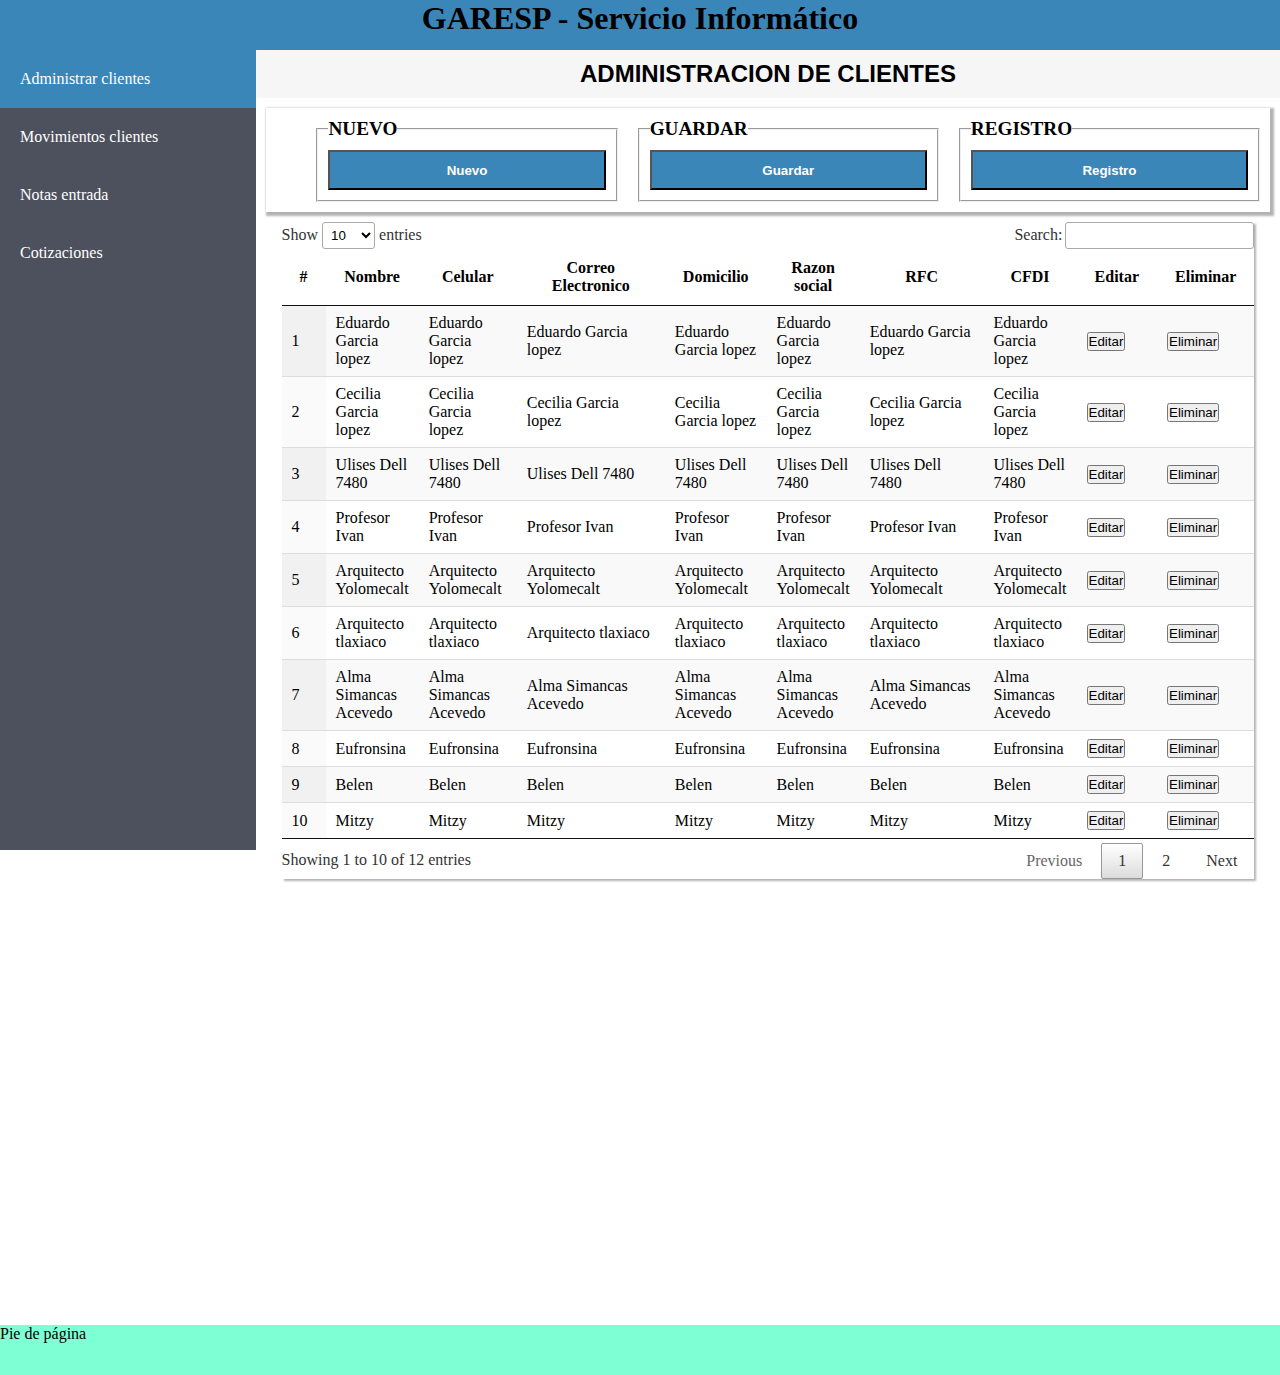
==== adminClientes.html @ cb5e11ea "Diseño estandar del software, con plugins esenciales" ====
<!DOCTYPE html>
<html lang="es">
<head>
    <meta charset="UTF-8">
    <meta http-equiv="X-UA-Compatible" content="IE=edge">
    <meta name="viewport" content="width=device-width, initial-scale=1.0">
    <title>garesp soft</title>
    <link rel="stylesheet" href="css/style.css">
    <link rel="stylesheet" href="css/datatables.min.css">
</head>
<body>
    <header>
        <h1>GARESP - Servicio Informático</h1>
    </header>
    <section>
        <nav>
            <ul>
                <li>
                    <a href="adminClientes.html" class="active">Administrar clientes</a>
                </li>
                <li>
                    <a href="movClientes.html">Movimientos clientes</a>
                </li>
                <li><a href="notas.html">Notas entrada</a></li>
                <li><a href="cotizacion.html">Cotizaciones</a></li>
            </ul>
        </nav>
    </section>
    <section id="contenido">
        <h2>Administracion de clientes</h2>
        <div id="adminButtons">
            <fieldset>
                <legend>Nuevo</legend>
                <button id="btnNuevoCliente">Nuevo</button>
            </fieldset>
            <fieldset>
                <legend>Guardar</legend>
                <button>Guardar</button>
            </fieldset>
            <fieldset>
                <legend>Registro</legend>
                <button>Registro</button>
            </fieldset>
        </div>
        <form action="" id="formCliente">
            <fieldset>
                <legend>Datos generales</legend>
                <label for="">Nombre del cliente:</label>
                <input type="text">
                <label for="">Telefono:</label>
                <input type="text">
                <label for="">Correo Electronico:</label>
                <input type="email">
                <label for="">Dirección:</label>
                <input type="text">
            </fieldset>
            <fieldset>
                <legend>Datos de facturacion</legend>
                <label for="">Razon social:</label>
                <input type="text">
                <label for="">RFC:</label>
                <input type="text">
                <label for="">Uso de cfdi:</label>
                <input type="text">
            </fieldset>
            <button type="submit" id="saveClient">Guardar cliente</button>
        </form>
        <table id="table_id" class="display">
            <thead>
                <tr>
                    <th>#</th>
                    <th>Nombre</th>
                    <th>Celular</th>
                    <th>Correo Electronico</th>
                    <th>Domicilio</th>
                    <th>Razon social</th>
                    <th>RFC</th>
                    <th>CFDI</th>
                    <th>Editar</th>
                    <th>Eliminar</th>
                </tr>
            </thead>
            <tbody>
                <tr>
                    <td>1</td>
                    <td>Eduardo Garcia lopez</td>
                    <td>Eduardo Garcia lopez</td>
                    <td>Eduardo Garcia lopez</td>
                    <td>Eduardo Garcia lopez</td>
                    <td>Eduardo Garcia lopez</td>
                    <td>Eduardo Garcia lopez</td>
                    <td>Eduardo Garcia lopez</td>
                    <td><button>Editar</button></td>
                    <td><button>Eliminar</button></td>
                </tr>
                <tr>
                    <td>2</td>
                    <td>Cecilia Garcia lopez</td>
                    <td>Cecilia Garcia lopez</td>
                    <td>Cecilia Garcia lopez</td>
                    <td>Cecilia Garcia lopez</td>
                    <td>Cecilia Garcia lopez</td>
                    <td>Cecilia Garcia lopez</td>
                    <td>Cecilia Garcia lopez</td>
                    <td><button>Editar</button></td>
                    <td><button>Eliminar</button></td>
                </tr>
                <tr>
                    <td>3</td>
                    <td>Ulises Dell 7480</td>
                    <td>Ulises Dell 7480</td>
                    <td>Ulises Dell 7480</td>
                    <td>Ulises Dell 7480</td>
                    <td>Ulises Dell 7480</td>
                    <td>Ulises Dell 7480</td>
                    <td>Ulises Dell 7480</td>
                    <td><button>Editar</button></td>
                    <td><button>Eliminar</button></td>
                </tr>
                <tr>
                    <td>4</td>
                    <td>Profesor Ivan</td>
                    <td>Profesor Ivan</td>
                    <td>Profesor Ivan</td>
                    <td>Profesor Ivan</td>
                    <td>Profesor Ivan</td>
                    <td>Profesor Ivan</td>
                    <td>Profesor Ivan</td>
                    <td><button>Editar</button></td>
                    <td><button>Eliminar</button></td>
                </tr>
                <tr>
                    <td>5</td>
                    <td>Arquitecto Yolomecalt</td>
                    <td>Arquitecto Yolomecalt</td>
                    <td>Arquitecto Yolomecalt</td>
                    <td>Arquitecto Yolomecalt</td>
                    <td>Arquitecto Yolomecalt</td>
                    <td>Arquitecto Yolomecalt</td>
                    <td>Arquitecto Yolomecalt</td>
                    <td><button>Editar</button></td>
                    <td><button>Eliminar</button></td>
                </tr>
                <tr>
                    <td>6</td>
                    <td>Arquitecto tlaxiaco</td>
                    <td>Arquitecto tlaxiaco</td>
                    <td>Arquitecto tlaxiaco</td>
                    <td>Arquitecto tlaxiaco</td>
                    <td>Arquitecto tlaxiaco</td>
                    <td>Arquitecto tlaxiaco</td>
                    <td>Arquitecto tlaxiaco</td>
                    <td><button>Editar</button></td>
                    <td><button>Eliminar</button></td>
                </tr>
                <tr>
                    <td>7</td>
                    <td>Alma Simancas Acevedo</td>
                    <td>Alma Simancas Acevedo</td>
                    <td>Alma Simancas Acevedo</td>
                    <td>Alma Simancas Acevedo</td>
                    <td>Alma Simancas Acevedo</td>
                    <td>Alma Simancas Acevedo</td>
                    <td>Alma Simancas Acevedo</td>
                    <td><button>Editar</button></td>
                    <td><button>Eliminar</button></td>
                </tr>
                <tr>
                    <td>8</td>
                    <td>Eufronsina</td>
                    <td>Eufronsina</td>
                    <td>Eufronsina</td>
                    <td>Eufronsina</td>
                    <td>Eufronsina</td>
                    <td>Eufronsina</td>
                    <td>Eufronsina</td>
                    <td><button>Editar</button></td>
                    <td><button>Eliminar</button></td>
                </tr>
                <tr>
                    <td>9</td>
                    <td>Belen</td>
                    <td>Belen</td>
                    <td>Belen</td>
                    <td>Belen</td>
                    <td>Belen</td>
                    <td>Belen</td>
                    <td>Belen</td>
                    <td><button>Editar</button></td>
                    <td><button>Eliminar</button></td>
                </tr>
                <tr>
                    <td>10</td>
                    <td>Mitzy</td>
                    <td>Mitzy</td>
                    <td>Mitzy</td>
                    <td>Mitzy</td>
                    <td>Mitzy</td>
                    <td>Mitzy</td>
                    <td>Mitzy</td>
                    <td><button>Editar</button></td>
                    <td><button>Eliminar</button></td>
                </tr>
                <tr>
                    <td>11</td>
                    <td>Elisa</td>
                    <td>Elisa</td>
                    <td>Elisa</td>
                    <td>Elisa</td>
                    <td>Elisa</td>
                    <td>Elisa</td>
                    <td>Elisa</td>
                    <td><button>Editar</button></td>
                    <td><button>Eliminar</button></td>
                </tr>
                <tr>
                    <td>12</td>
                    <td>Andres García España</td>
                    <td>9531272241</td>
                    <td>a.ge9411@gmail.com</td>
                    <td>Colonia Linda Vista</td>
                    <td>Andres García España</td>
                    <td>GAEA941128IT5</td>
                    <td>Gastos en general</td>
                    <td><button>Editar</button></td>
                    <td><button>Eliminar</button></td>
            </tr>
            </tbody>
        </table>
    </section>
    <footer>Pie de página</footer>
    <!-- ----------------------------------------------------------------------- -->
    <!--                                LIBRERIAS                                -->
    <!-- ----------------------------------------------------------------------- -->
    <script src="js/jquery-3.6.0.min.js"></script>
    <script src="js/datatables.min.js"></script>
    <script src="js/index.js"></script>
</body>
</html>
---- css/style.css ----
*,
html {
    box-sizing: border-box;
    padding: 0;
    margin: 0;
}

header {
    background-color: #3B86B8;
    height: 50px;
    width: 100%;
    text-align: center;
}

/* -------------------------------------------------------------------------- */
/*                             SECCION NAVEGACION                             */
/* -------------------------------------------------------------------------- */

section {
    background-color: #4D515D;
    min-height: 800px;
    max-height: auto;
    width: 20%;
    display: inline-block;
}

section li {
    display: block;
    list-style: none;
}

section a {
    text-decoration: none;
    color: white;
    padding: 20px;
    display: block;
}

section a:hover {
    background-color: #3B86B8
}

.active {
    background-color: #3B86B8;
}

/* -------------------------------------------------------------------------- */
/*                           SECCCION DEL CONTENIDO                           */
/* -------------------------------------------------------------------------- */

#contenido {
    position: absolute;
    display: inline-block;
    width: 80%;
    background-color: white;
    padding-bottom: 3px;
}

#contenido h2 {
    padding: 10px;
    text-align: center;
    font-size: 1.5em;
    background-color: #F6F6F6;
    text-transform: uppercase;
    font-family: 'Gill Sans', 'Gill Sans MT', Calibri, 'Trebuchet MS', sans-serif;
}

/* ------------------ FORMULARIO ADMINISTRACION DE CLIENTES ----------------- */
#formCliente {
    width: 50%;
    font-family: 'Gill Sans', 'Gill Sans MT', Calibri, 'Trebuchet MS', sans-serif;
    /*     background-color: #94C454; */
    margin: 0 auto;
    box-shadow: 2px 2px 2px 1px rgba(0, 0, 0, 0.2);
    display: none;
}

fieldset {

    padding: 10px;
    margin: 10px;
}

legend {
    font-size: 1.2em;
    font-weight: bold;
    text-transform: uppercase;

}

#formCliente label {
    width: 25%;
    height: 30px;
    padding: 5px;
    display: inline-block;
}

#formCliente input {
    width: 70%;
    height: 30px;
    padding: 5px;
    margin: 5px;
    text-transform: uppercase;
    display: inline-block;
}

#formCliente button {
    width: 100%;
    height: 3em;
    margin-top: 5px;
    background-color: #3B86B8;
    font-weight: bold;
}

/* --------------------- TABLA CON REGISTRO DE USUARIOS --------------------- */

#table_id_wrapper{
    width: 95%;
    margin: 0 auto;
    box-shadow: 2px 2px 2px rgba(0, 0, 0, 0.3);
}

/* ------------------- BOTONES ADMINISTRACION DE CLIENTES ------------------- */
#adminButtons{
    display: flex;
    justify-content: flex-end;
    box-shadow: 2px 2px 2px 2px rgba(0,0,0,0.3);
    margin: 10px;
}

#adminButtons fieldset{
    width: 30%;
}

#adminButtons button{
    width: 100%;
    height: 40px;
    background-color: #3B86B8;
    color: #FFF;
    font-weight: bold;
}

/* ----------------------- FORMULARIO NOTAS DE ENTRADA ---------------------- */

#folio {
    width: 30%;
    font-size: 1em;
    font-weight: bold;
    display: inline-block;
    background-color: #000;
    color: #FFF;
}

#folio span {
    font-size: 4.4em;
    color: #FFF;
}

#fechas {
    width: 69%;
    display: inline-block;
}

#cliente {
    width: 63%;
    display: inline-block;
}

#facturacion {
    width: 36%;
    display: inline-block;
}

#dispositivo {}

#formNotas #dispositivo label {
    width: 15%;
    display: inline-block;
}

#formNotas #dispositivo input {
    width: 31%;
    display: inline-block;
}

#formNotas #dispositivo select {
    width: 31%;
    display: inline-block;
}

#problema {
    width: 50%;
    display: inline-block;
}

#problema textarea {
    width: 100%;
    padding: 10px;
    text-transform: uppercase;
}

#observacion {
    width: 49%;
    display: inline-block;
}

#observacion textarea {
    width: 100%;
    padding: 10px;
}

#servicio {
    width: 85%;
    display: inline-block;
}

#plusServicio {
    width: 14%;
    display: inline-block;
}

#formNotas #servicio label {
    width: 10%;
    display: inline-block;
}

#formNotas #servicio input {
    width: 36%;
    display: inline-block;
}

#lista {
    width: 85%;
    display: inline-block;
}

#newServicio{
    width: 14%;
    display: inline-block;
    position: absolute;
}

#formNotas {
    width: 90%;
    font-family: 'Gill Sans', 'Gill Sans MT', Calibri, 'Trebuchet MS', sans-serif;
    /*     background-color: #94C454; */
    margin: 0 auto;
    box-shadow: 2px 2px 2px 1px rgba(0, 0, 0, 0.2);
}

fieldset {
    padding: 10px;
    margin: 10px;
}

legend {
    font-size: 1.2em;
    font-weight: bold;
    text-transform: uppercase;
}

#formNotas label {
    width: 25%;
    height: 30px;
    padding: 5px;
    display: inline-block;
}

#formNotas input {
    width: 70%;
    height: 30px;
    padding: 5px;
    margin: 5px;
    text-transform: uppercase;
    display: inline-block;
}

#formNotas select {
    width: 70%;
    height: 30px;
    padding: 5px;
    margin: 5px;
    text-transform: uppercase;
    display: inline-block;
}

#formNotas button {
    width: 100%;
    height: 3em;
    margin-top: 5px;
    background-color: #3B86B8;
    font-weight: bold;
}

#servicioEquipo{
    display: ;
}

/* -------------------------------------------------------------------------- */
/*                            SECCION PIE DE PAGINA                           */
/* -------------------------------------------------------------------------- */

footer {
    position: relative;
    top: 450px;
    background-color: aquamarine;
    height: 50px;
    width: 100%;
    margin-top: 25px;
}
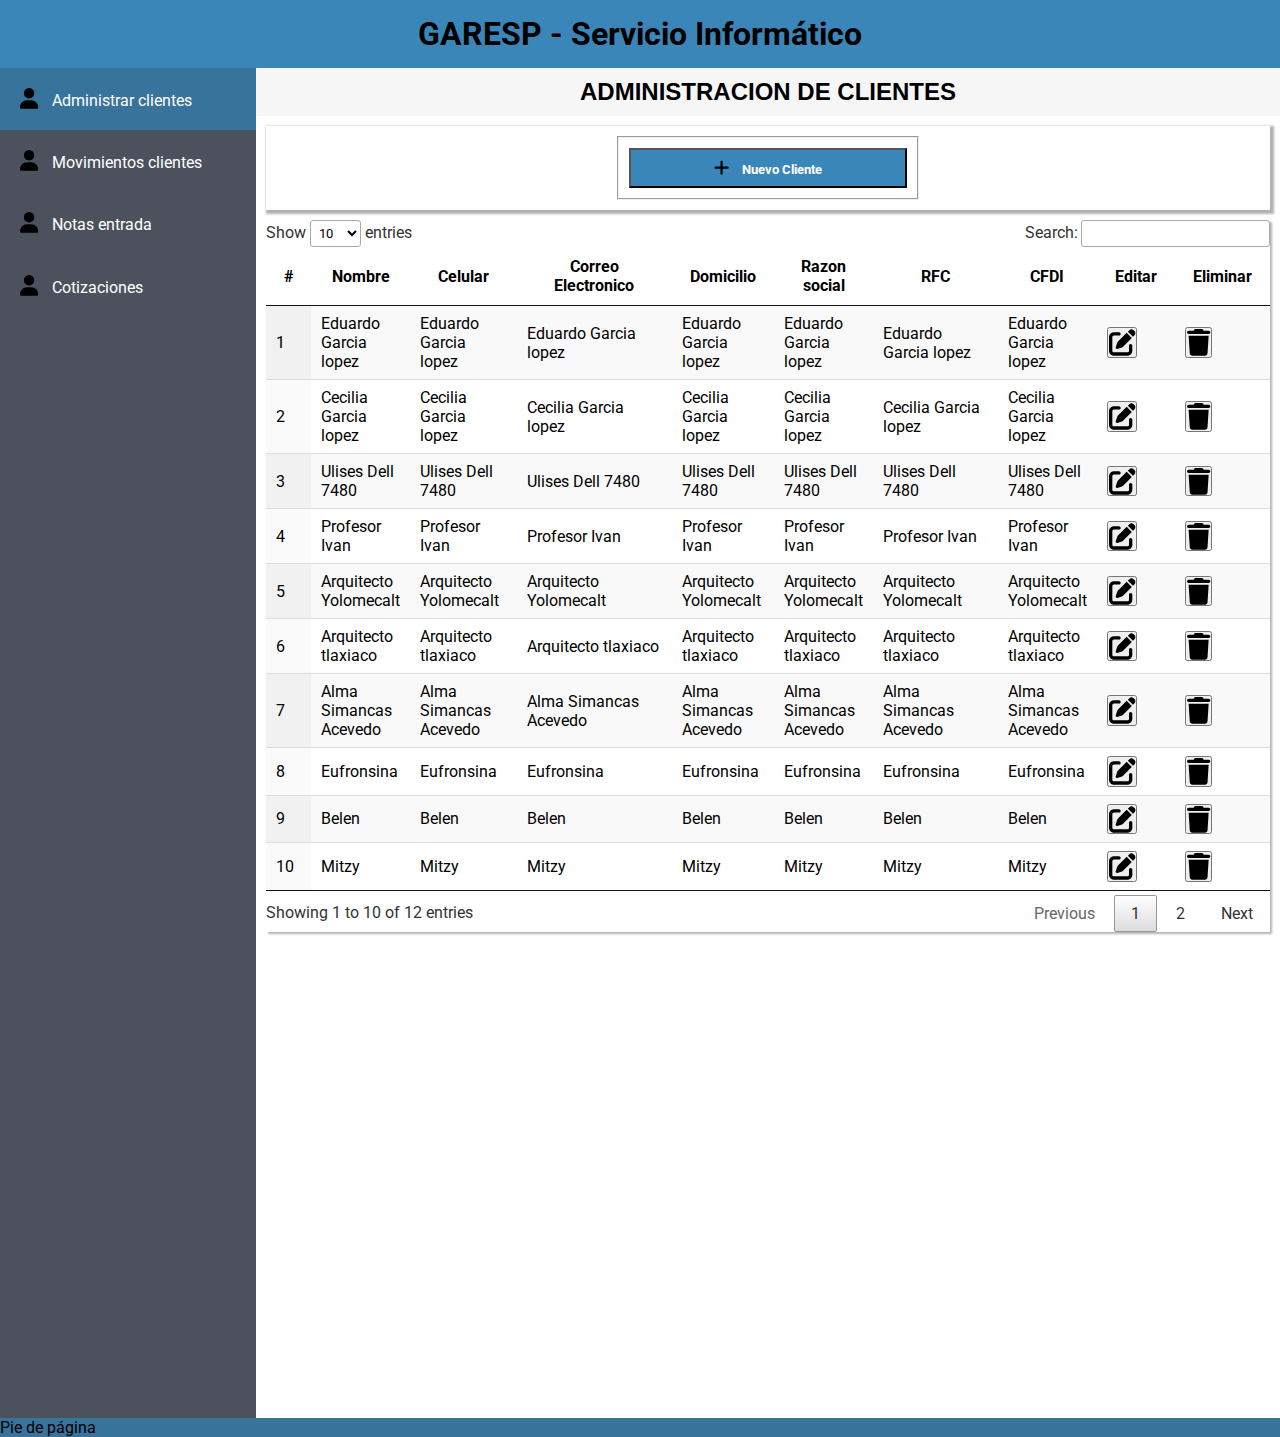
==== commit ba5b2313: "Maquetado administracion de clientes completo" ====
--- a/adminClientes.html
+++ b/adminClientes.html
@@ -1,5 +1,6 @@
 <!DOCTYPE html>
 <html lang="es">
+
 <head>
     <meta charset="UTF-8">
     <meta http-equiv="X-UA-Compatible" content="IE=edge">
@@ -7,64 +8,73 @@
     <title>garesp soft</title>
     <link rel="stylesheet" href="css/style.css">
     <link rel="stylesheet" href="css/datatables.min.css">
+    <link rel="stylesheet" href="css/all.min.css">
+
+    <link rel="preconnect" href="https://fonts.googleapis.com">
+    <link rel="preconnect" href="https://fonts.gstatic.com" crossorigin>
+    <link
+        href="https://fonts.googleapis.com/css2?family=Roboto:ital,wght@0,100;0,300;0,500;0,900;1,500;1,900&display=swap"
+        rel="stylesheet">
 </head>
+
 <body>
     <header>
         <h1>GARESP - Servicio Informático</h1>
     </header>
-    <section>
-        <nav>
-            <ul>
-                <li>
-                    <a href="adminClientes.html" class="active">Administrar clientes</a>
-                </li>
-                <li>
-                    <a href="movClientes.html">Movimientos clientes</a>
-                </li>
-                <li><a href="notas.html">Notas entrada</a></li>
-                <li><a href="cotizacion.html">Cotizaciones</a></li>
-            </ul>
-        </nav>
-    </section>
+
+    <nav>
+        <ul>
+            <li>
+                <a href="adminClientes.html" class="active"><i class="fa-solid fa-user icono"></i> Administrar clientes</a>
+            </li>
+            <li>
+                <a href="movClientes.html"><i class="fa-solid fa-user icono"></i> Movimientos clientes</a>
+            </li>
+            <li><a href="notas.html"><i class="fa-solid fa-user icono"></i> Notas entrada</a></li>
+            <li><a href="cotizacion.html"><i class="fa-solid fa-user icono"></i> Cotizaciones</a></li>
+        </ul>
+    </nav>
+
     <section id="contenido">
         <h2>Administracion de clientes</h2>
         <div id="adminButtons">
             <fieldset>
-                <legend>Nuevo</legend>
-                <button id="btnNuevoCliente">Nuevo</button>
-            </fieldset>
-            <fieldset>
-                <legend>Guardar</legend>
-                <button>Guardar</button>
-            </fieldset>
-            <fieldset>
-                <legend>Registro</legend>
-                <button>Registro</button>
+                <button id="btnNuevoCliente"><i class="fa-solid fa-plus icono"></i> Nuevo Cliente</button>
             </fieldset>
         </div>
-        <form action="" id="formCliente">
-            <fieldset>
-                <legend>Datos generales</legend>
-                <label for="">Nombre del cliente:</label>
-                <input type="text">
-                <label for="">Telefono:</label>
-                <input type="text">
-                <label for="">Correo Electronico:</label>
-                <input type="email">
-                <label for="">Dirección:</label>
-                <input type="text">
-            </fieldset>
-            <fieldset>
-                <legend>Datos de facturacion</legend>
-                <label for="">Razon social:</label>
-                <input type="text">
-                <label for="">RFC:</label>
-                <input type="text">
-                <label for="">Uso de cfdi:</label>
-                <input type="text">
-            </fieldset>
-            <button type="submit" id="saveClient">Guardar cliente</button>
-        </form>
+
+        <div class="modal-container">
+            <div class="modal modal-close">
+                <p class="close">X</p>
+                <form action="" id="formCliente">
+                    <h2 id="tituloFormulario">Alta de cliente</h2>
+                    <fieldset>
+                        <legend>Datos generales</legend>
+                        <label for="">Nombre del cliente:</label>
+                        <input type="text">
+                        <label for="">Telefono:</label>
+                        <input type="text">
+                        <label for="">Correo Electronico:</label>
+                        <input type="email">
+                        <label for="">Dirección:</label>
+                        <input type="text">
+                    </fieldset>
+                    <fieldset>
+                        <legend>Datos de facturacion</legend>
+                        <label for="">Razon social:</label>
+                        <input type="text">
+                        <label for="">RFC:</label>
+                        <input type="text">
+                        <label for="">Uso de cfdi:</label>
+                        <input type="text">
+                        <label for="">Constancia SAT:</label>
+                        <input type="file">
+                    </fieldset>
+                    <button type="submit" id="saveClient"><i class="fa-solid fa-floppy-disk icono"></i>Guardar cliente</button>
+                </form>
+            </div>
+        </div>
+
         <table id="table_id" class="display">
             <thead>
                 <tr>
@@ -90,8 +100,8 @@
                     <td>Eduardo Garcia lopez</td>
                     <td>Eduardo Garcia lopez</td>
                     <td>Eduardo Garcia lopez</td>
-                    <td><button>Editar</button></td>
-                    <td><button>Eliminar</button></td>
+                    <td><button id="editarCliente"><i class="fa-solid fa-pen-to-square fa-2x"></i></button></td>
+                    <td><button id="eliminarCliente"><i class="fa-solid fa-trash fa-2x"></i></button></td>
                 </tr>
                 <tr>
                     <td>2</td>
@@ -102,8 +112,8 @@
                     <td>Cecilia Garcia lopez</td>
                     <td>Cecilia Garcia lopez</td>
                     <td>Cecilia Garcia lopez</td>
-                    <td><button>Editar</button></td>
-                    <td><button>Eliminar</button></td>
+                    <td><button id="editarCliente"><i class="fa-solid fa-pen-to-square fa-2x"></i></button></td>
+                    <td><button id="eliminarCliente"><i class="fa-solid fa-trash fa-2x"></i></button></td>
                 </tr>
                 <tr>
                     <td>3</td>
@@ -114,8 +124,8 @@
                     <td>Ulises Dell 7480</td>
                     <td>Ulises Dell 7480</td>
                     <td>Ulises Dell 7480</td>
-                    <td><button>Editar</button></td>
-                    <td><button>Eliminar</button></td>
+                    <td><button id="editarCliente"><i class="fa-solid fa-pen-to-square fa-2x"></i></button></td>
+                    <td><button id="eliminarCliente"><i class="fa-solid fa-trash fa-2x"></i></button></td>
                 </tr>
                 <tr>
                     <td>4</td>
@@ -126,8 +136,8 @@
                     <td>Profesor Ivan</td>
                     <td>Profesor Ivan</td>
                     <td>Profesor Ivan</td>
-                    <td><button>Editar</button></td>
-                    <td><button>Eliminar</button></td>
+                    <td><button id="editarCliente"><i class="fa-solid fa-pen-to-square fa-2x"></i></button></td>
+                    <td><button id="eliminarCliente"><i class="fa-solid fa-trash fa-2x"></i></button></td>
                 </tr>
                 <tr>
                     <td>5</td>
@@ -138,8 +148,8 @@
                     <td>Arquitecto Yolomecalt</td>
                     <td>Arquitecto Yolomecalt</td>
                     <td>Arquitecto Yolomecalt</td>
-                    <td><button>Editar</button></td>
-                    <td><button>Eliminar</button></td>
+                    <td><button id="editarCliente"><i class="fa-solid fa-pen-to-square fa-2x"></i></button></td>
+                    <td><button id="eliminarCliente"><i class="fa-solid fa-trash fa-2x"></i></button></td>
                 </tr>
                 <tr>
                     <td>6</td>
@@ -150,8 +160,8 @@
                     <td>Arquitecto tlaxiaco</td>
                     <td>Arquitecto tlaxiaco</td>
                     <td>Arquitecto tlaxiaco</td>
-                    <td><button>Editar</button></td>
-                    <td><button>Eliminar</button></td>
+                    <td><button id="editarCliente"><i class="fa-solid fa-pen-to-square fa-2x"></i></button></td>
+                    <td><button id="eliminarCliente"><i class="fa-solid fa-trash fa-2x"></i></button></td>
                 </tr>
                 <tr>
                     <td>7</td>
@@ -162,8 +172,8 @@
                     <td>Alma Simancas Acevedo</td>
                     <td>Alma Simancas Acevedo</td>
                     <td>Alma Simancas Acevedo</td>
-                    <td><button>Editar</button></td>
-                    <td><button>Eliminar</button></td>
+                    <td><button id="editarCliente"><i class="fa-solid fa-pen-to-square fa-2x"></i></button></td>
+                    <td><button id="eliminarCliente"><i class="fa-solid fa-trash fa-2x"></i></button></td>
                 </tr>
                 <tr>
                     <td>8</td>
@@ -174,8 +184,8 @@
                     <td>Eufronsina</td>
                     <td>Eufronsina</td>
                     <td>Eufronsina</td>
-                    <td><button>Editar</button></td>
-                    <td><button>Eliminar</button></td>
+                    <td><button id="editarCliente"><i class="fa-solid fa-pen-to-square fa-2x"></i></button></td>
+                    <td><button id="eliminarCliente"><i class="fa-solid fa-trash fa-2x"></i></button></td>
                 </tr>
                 <tr>
                     <td>9</td>
@@ -186,8 +196,8 @@
                     <td>Belen</td>
                     <td>Belen</td>
                     <td>Belen</td>
-                    <td><button>Editar</button></td>
-                    <td><button>Eliminar</button></td>
+                    <td><button id="editarCliente"><i class="fa-solid fa-pen-to-square fa-2x"></i></button></td>
+                    <td><button id="eliminarCliente"><i class="fa-solid fa-trash fa-2x"></i></button></td>
                 </tr>
                 <tr>
                     <td>10</td>
@@ -198,8 +208,8 @@
                     <td>Mitzy</td>
                     <td>Mitzy</td>
                     <td>Mitzy</td>
-                    <td><button>Editar</button></td>
-                    <td><button>Eliminar</button></td>
+                    <td><button id="editarCliente"><i class="fa-solid fa-pen-to-square fa-2x"></i></button></td>
+                    <td><button id="eliminarCliente"><i class="fa-solid fa-trash fa-2x"></i></button></td>
                 </tr>
                 <tr>
                     <td>11</td>
@@ -210,8 +220,8 @@
                     <td>Elisa</td>
                     <td>Elisa</td>
                     <td>Elisa</td>
-                    <td><button>Editar</button></td>
-                    <td><button>Eliminar</button></td>
+                    <td><button id="editarCliente"><i class="fa-solid fa-pen-to-square fa-2x"></i></button></td>
+                    <td><button id="eliminarCliente"><i class="fa-solid fa-trash fa-2x"></i></button></td>
                 </tr>
                 <tr>
                     <td>12</td>
@@ -222,9 +232,9 @@
                     <td>Andres García España</td>
                     <td>GAEA941128IT5</td>
                     <td>Gastos en general</td>
-                    <td><button>Editar</button></td>
-                    <td><button>Eliminar</button></td>
-            </tr>
+                    <td><button id="editarCliente"><i class="fa-solid fa-pen-to-square fa-2x"></i></button></td>
+                    <td><button id="eliminarCliente"><i class="fa-solid fa-trash fa-2x"></i></button></td>
+                </tr>
             </tbody>
         </table>
     </section>
@@ -234,6 +244,9 @@
     <!-- ----------------------------------------------------------------------- -->
     <script src="js/jquery-3.6.0.min.js"></script>
     <script src="js/datatables.min.js"></script>
+    <script src="js/all.min.js"></script>
+    <script src="js/sweetalert2.all.min.js"></script>
     <script src="js/index.js"></script>
 </body>
+
 </html>--- a/css/style.css
+++ b/css/style.css
@@ -3,55 +3,64 @@
     box-sizing: border-box;
     padding: 0;
     margin: 0;
+    font-family: 'Roboto', sans-serif;
 }
 
 header {
     background-color: #3B86B8;
-    height: 50px;
     width: 100%;
     text-align: center;
-}
+    padding: 15px;
+}
+
+
 
 /* -------------------------------------------------------------------------- */
 /*                             SECCION NAVEGACION                             */
 /* -------------------------------------------------------------------------- */
-
-section {
+nav {
     background-color: #4D515D;
-    min-height: 800px;
-    max-height: auto;
+    /* min-height: 1000px; */
+    min-height: 150vh;
     width: 20%;
     display: inline-block;
 }
 
-section li {
+nav li {
     display: block;
     list-style: none;
 }
 
-section a {
+nav a {
     text-decoration: none;
     color: white;
     padding: 20px;
     display: block;
 }
 
-section a:hover {
+nav a:hover {
     background-color: #3B86B8
 }
 
-.active {
-    background-color: #3B86B8;
-}
+nav .active {
+    background-color: #37739b;
+}
+
+.icono {
+    color: #000;
+    margin-right: 10px;
+    font-size: 1.3em;
+}
+
 
 /* -------------------------------------------------------------------------- */
 /*                           SECCCION DEL CONTENIDO                           */
 /* -------------------------------------------------------------------------- */
-
 #contenido {
     position: absolute;
     display: inline-block;
     width: 80%;
+    height: 100vh;
     background-color: white;
     padding-bottom: 3px;
 }
@@ -65,27 +74,67 @@
     font-family: 'Gill Sans', 'Gill Sans MT', Calibri, 'Trebuchet MS', sans-serif;
 }
 
+/* -------------------------------------------------------------------------- */
+/*                          VENTANA MODAL FORMULARIO                          */
+/* -------------------------------------------------------------------------- */
+.modal-container {
+    opacity: 0;
+    visibility: hidden;
+    position: fixed;
+    z-index: 100;
+    width: 100%;
+    height: 100vh;
+    top: 0;
+    left: 0;
+    background-color: rgba(0, 0, 0, 0.5);
+    display: flex;
+    justify-content: center;
+    align-items: center;
+}
+
+.modal {
+    background-color: #FFF;
+    position: relative;
+    transition: transform 1s;
+    transform: translateY(0%);
+    width: 50%;
+}
+
+.close {
+    position: absolute;
+    top: 5px;
+    right: 5px;
+    display: inline-block;
+    width: 25px;
+    height: 25px;
+    background: #c44a4a;
+    color: #FFF;
+    line-height: 25px;
+    cursor: pointer;
+    border-radius: 50%;
+}
+
+.modal-close {
+    transform: translateY(0%);
+}
+
 /* ------------------ FORMULARIO ADMINISTRACION DE CLIENTES ----------------- */
+fieldset {
+    padding: 10px;
+    margin: 10px;
+}
+
+legend {
+    font-size: 1.2em;
+    font-weight: bold;
+    text-transform: uppercase;
+}
+
 #formCliente {
-    width: 50%;
-    font-family: 'Gill Sans', 'Gill Sans MT', Calibri, 'Trebuchet MS', sans-serif;
-    /*     background-color: #94C454; */
     margin: 0 auto;
     box-shadow: 2px 2px 2px 1px rgba(0, 0, 0, 0.2);
     display: none;
-}
-
-fieldset {
-
-    padding: 10px;
-    margin: 10px;
-}
-
-legend {
-    font-size: 1.2em;
-    font-weight: bold;
-    text-transform: uppercase;
-
+    padding: 25px;
 }
 
 #formCliente label {
@@ -93,6 +142,7 @@
     height: 30px;
     padding: 5px;
     display: inline-block;
+    font-weight: 300;
 }
 
 #formCliente input {
@@ -113,26 +163,25 @@
 }
 
 /* --------------------- TABLA CON REGISTRO DE USUARIOS --------------------- */
-
-#table_id_wrapper{
-    width: 95%;
+#table_id_wrapper {
+    width: 98%;
     margin: 0 auto;
     box-shadow: 2px 2px 2px rgba(0, 0, 0, 0.3);
 }
 
 /* ------------------- BOTONES ADMINISTRACION DE CLIENTES ------------------- */
-#adminButtons{
+#adminButtons {
     display: flex;
-    justify-content: flex-end;
-    box-shadow: 2px 2px 2px 2px rgba(0,0,0,0.3);
+    justify-content: space-evenly;
+    box-shadow: 2px 2px 2px 2px rgba(0, 0, 0, 0.3);
     margin: 10px;
 }
 
-#adminButtons fieldset{
+#adminButtons fieldset {
     width: 30%;
 }
 
-#adminButtons button{
+#adminButtons button {
     width: 100%;
     height: 40px;
     background-color: #3B86B8;
@@ -140,8 +189,30 @@
     font-weight: bold;
 }
 
+
+
+
+
+
+
+
+
+
+
+
+
+
+
+
+
+
+
+
+
+
+
+
 /* ----------------------- FORMULARIO NOTAS DE ENTRADA ---------------------- */
-
 #folio {
     width: 30%;
     font-size: 1em;
@@ -171,8 +242,6 @@
     display: inline-block;
 }
 
-#dispositivo {}
-
 #formNotas #dispositivo label {
     width: 15%;
     display: inline-block;
@@ -234,7 +303,7 @@
     display: inline-block;
 }
 
-#newServicio{
+#newServicio {
     width: 14%;
     display: inline-block;
     position: absolute;
@@ -292,19 +361,23 @@
     font-weight: bold;
 }
 
-#servicioEquipo{
-    display: ;
+#servicioEquipo {
+    display: none;
 }
 
 /* -------------------------------------------------------------------------- */
 /*                            SECCION PIE DE PAGINA                           */
 /* -------------------------------------------------------------------------- */
-
-footer {
+/* footer {
     position: relative;
     top: 450px;
     background-color: aquamarine;
     height: 50px;
     width: 100%;
     margin-top: 25px;
+} */
+
+footer {
+    clear: both;
+    background-color: #37739b;
 }--- a/css/all.min.css
+++ b/css/all.min.css
@@ -0,0 +1,6 @@
+/*!
+ * Font Awesome Free 6.1.1 by @fontawesome - https://fontawesome.com
+ * License - https://fontawesome.com/license/free (Icons: CC BY 4.0, Fonts: SIL OFL 1.1, Code: MIT License)
+ * Copyright 2022 Fonticons, Inc.
+ */
+.fa{font-family:var(--fa-style-family,"Font Awesome 6 Free");font-weight:var(--fa-style,900)}.fa,.fa-brands,.fa-duotone,.fa-light,.fa-regular,.fa-solid,.fa-thin,.fab,.fad,.fal,.far,.fas,.fat{-moz-osx-font-smoothing:grayscale;-webkit-font-smoothing:antialiased;display:var(--fa-display,inline-block);font-style:normal;font-variant:normal;line-height:1;text-rendering:auto}.fa-1x{font-size:1em}.fa-2x{font-size:2em}.fa-3x{font-size:3em}.fa-4x{font-size:4em}.fa-5x{font-size:5em}.fa-6x{font-size:6em}.fa-7x{font-size:7em}.fa-8x{font-size:8em}.fa-9x{font-size:9em}.fa-10x{font-size:10em}.fa-2xs{font-size:.625em;line-height:.1em;vertical-align:.225em}.fa-xs{font-size:.75em;line-height:.08333em;vertical-align:.125em}.fa-sm{font-size:.875em;line-height:.07143em;vertical-align:.05357em}.fa-lg{font-size:1.25em;line-height:.05em;vertical-align:-.075em}.fa-xl{font-size:1.5em;line-height:.04167em;vertical-align:-.125em}.fa-2xl{font-size:2em;line-height:.03125em;vertical-align:-.1875em}.fa-fw{text-align:center;width:1.25em}.fa-ul{list-style-type:none;margin-left:var(--fa-li-margin,2.5em);padding-left:0}.fa-ul>li{position:relative}.fa-li{left:calc(var(--fa-li-width, 2em)*-1);position:absolute;text-align:center;width:var(--fa-li-width,2em);line-height:inherit}.fa-border{border-radius:var(--fa-border-radius,.1em);border:var(--fa-border-width,.08em) var(--fa-border-style,solid) var(--fa-border-color,#eee);padding:var(--fa-border-padding,.2em .25em .15em)}.fa-pull-left{float:left;margin-right:var(--fa-pull-margin,.3em)}.fa-pull-right{float:right;margin-left:var(--fa-pull-margin,.3em)}.fa-beat{-webkit-animation-name:fa-beat;animation-name:fa-beat;-webkit-animation-delay:var(--fa-animation-delay,0);animation-delay:var(--fa-animation-delay,0);-webkit-animation-direction:var(--fa-animation-direction,normal);animation-direction:var(--fa-animation-direction,normal);-webkit-animation-duration:var(--fa-animation-duration,1s);animation-duration:var(--fa-animation-duration,1s);-webkit-animation-iteration-count:var(--fa-animation-iteration-count,infinite);animation-iteration-count:var(--fa-animation-iteration-count,infinite);-webkit-animation-timing-function:var(--fa-animation-timing,ease-in-out);animation-timing-function:var(--fa-animation-timing,ease-in-out)}.fa-bounce{-webkit-animation-name:fa-bounce;animation-name:fa-bounce;-webkit-animation-delay:var(--fa-animation-delay,0);animation-delay:var(--fa-animation-delay,0);-webkit-animation-direction:var(--fa-animation-direction,normal);animation-direction:var(--fa-animation-direction,normal);-webkit-animation-duration:var(--fa-animation-duration,1s);animation-duration:var(--fa-animation-duration,1s);-webkit-animation-iteration-count:var(--fa-animation-iteration-count,infinite);animation-iteration-count:var(--fa-animation-iteration-count,infinite);-webkit-animation-timing-function:var(--fa-animation-timing,cubic-bezier(.28,.84,.42,1));animation-timing-function:var(--fa-animation-timing,cubic-bezier(.28,.84,.42,1))}.fa-fade{-webkit-animation-name:fa-fade;animation-name:fa-fade;-webkit-animation-iteration-count:var(--fa-animation-iteration-count,infinite);animation-iteration-count:var(--fa-animation-iteration-count,infinite);-webkit-animation-timing-function:var(--fa-animation-timing,cubic-bezier(.4,0,.6,1));animation-timing-function:var(--fa-animation-timing,cubic-bezier(.4,0,.6,1))}.fa-beat-fade,.fa-fade{-webkit-animation-delay:var(--fa-animation-delay,0);animation-delay:var(--fa-animation-delay,0);-webkit-animation-direction:var(--fa-animation-direction,normal);animation-direction:var(--fa-animation-direction,normal);-webkit-animation-duration:var(--fa-animation-duration,1s);animation-duration:var(--fa-animation-duration,1s)}.fa-beat-fade{-webkit-animation-name:fa-beat-fade;animation-name:fa-beat-fade;-webkit-animation-iteration-count:var(--fa-animation-iteration-count,infinite);animation-iteration-count:var(--fa-animation-iteration-count,infinite);-webkit-animation-timing-function:var(--fa-animation-timing,cubic-bezier(.4,0,.6,1));animation-timing-function:var(--fa-animation-timing,cubic-bezier(.4,0,.6,1))}.fa-flip{-webkit-animation-name:fa-flip;animation-name:fa-flip;-webkit-animation-delay:var(--fa-animation-delay,0);animation-delay:var(--fa-animation-delay,0);-webkit-animation-direction:var(--fa-animation-direction,normal);animation-direction:var(--fa-animation-direction,normal);-webkit-animation-duration:var(--fa-animation-duration,1s);animation-duration:var(--fa-animation-duration,1s);-webkit-animation-iteration-count:var(--fa-animation-iteration-count,infinite);animation-iteration-count:var(--fa-animation-iteration-count,infinite);-webkit-animation-timing-function:var(--fa-animation-timing,ease-in-out);animation-timing-function:var(--fa-animation-timing,ease-in-out)}.fa-shake{-webkit-animation-name:fa-shake;animation-name:fa-shake;-webkit-animation-duration:var(--fa-animation-duration,1s);animation-duration:var(--fa-animation-duration,1s);-webkit-animation-iteration-count:var(--fa-animation-iteration-count,infinite);animation-iteration-count:var(--fa-animation-iteration-count,infinite);-webkit-animation-timing-function:var(--fa-animation-timing,linear);animation-timing-function:var(--fa-animation-timing,linear)}.fa-shake,.fa-spin{-webkit-animation-delay:var(--fa-animation-delay,0);animation-delay:var(--fa-animation-delay,0);-webkit-animation-direction:var(--fa-animation-direction,normal);animation-direction:var(--fa-animation-direction,normal)}.fa-spin{-webkit-animation-name:fa-spin;animation-name:fa-spin;-webkit-animation-duration:var(--fa-animation-duration,2s);animation-duration:var(--fa-animation-duration,2s);-webkit-animation-iteration-count:var(--fa-animation-iteration-count,infinite);animation-iteration-count:var(--fa-animation-iteration-count,infinite);-webkit-animation-timing-function:var(--fa-animation-timing,linear);animation-timing-function:var(--fa-animation-timing,linear)}.fa-spin-reverse{--fa-animation-direction:reverse}.fa-pulse,.fa-spin-pulse{-webkit-animation-name:fa-spin;animation-name:fa-spin;-webkit-animation-direction:var(--fa-animation-direction,normal);animation-direction:var(--fa-animation-direction,normal);-webkit-animation-duration:var(--fa-animation-duration,1s);animation-duration:var(--fa-animation-duration,1s);-webkit-animation-iteration-count:var(--fa-animation-iteration-count,infinite);animation-iteration-count:var(--fa-animation-iteration-count,infinite);-webkit-animation-timing-function:var(--fa-animation-timing,steps(8));animation-timing-function:var(--fa-animation-timing,steps(8))}@media (prefers-reduced-motion:reduce){.fa-beat,.fa-beat-fade,.fa-bounce,.fa-fade,.fa-flip,.fa-pulse,.fa-shake,.fa-spin,.fa-spin-pulse{-webkit-animation-delay:-1ms;animation-delay:-1ms;-webkit-animation-duration:1ms;animation-duration:1ms;-webkit-animation-iteration-count:1;animation-iteration-count:1;transition-delay:0s;transition-duration:0s}}@-webkit-keyframes fa-beat{0%,90%{-webkit-transform:scale(1);transform:scale(1)}45%{-webkit-transform:scale(var(--fa-beat-scale,1.25));transform:scale(var(--fa-beat-scale,1.25))}}@keyframes fa-beat{0%,90%{-webkit-transform:scale(1);transform:scale(1)}45%{-webkit-transform:scale(var(--fa-beat-scale,1.25));transform:scale(var(--fa-beat-scale,1.25))}}@-webkit-keyframes fa-bounce{0%{-webkit-transform:scale(1) translateY(0);transform:scale(1) translateY(0)}10%{-webkit-transform:scale(var(--fa-bounce-start-scale-x,1.1),var(--fa-bounce-start-scale-y,.9)) translateY(0);transform:scale(var(--fa-bounce-start-scale-x,1.1),var(--fa-bounce-start-scale-y,.9)) translateY(0)}30%{-webkit-transform:scale(var(--fa-bounce-jump-scale-x,.9),var(--fa-bounce-jump-scale-y,1.1)) translateY(var(--fa-bounce-height,-.5em));transform:scale(var(--fa-bounce-jump-scale-x,.9),var(--fa-bounce-jump-scale-y,1.1)) translateY(var(--fa-bounce-height,-.5em))}50%{-webkit-transform:scale(var(--fa-bounce-land-scale-x,1.05),var(--fa-bounce-land-scale-y,.95)) translateY(0);transform:scale(var(--fa-bounce-land-scale-x,1.05),var(--fa-bounce-land-scale-y,.95)) translateY(0)}57%{-webkit-transform:scale(1) translateY(var(--fa-bounce-rebound,-.125em));transform:scale(1) translateY(var(--fa-bounce-rebound,-.125em))}64%{-webkit-transform:scale(1) translateY(0);transform:scale(1) translateY(0)}to{-webkit-transform:scale(1) translateY(0);transform:scale(1) translateY(0)}}@keyframes fa-bounce{0%{-webkit-transform:scale(1) translateY(0);transform:scale(1) translateY(0)}10%{-webkit-transform:scale(var(--fa-bounce-start-scale-x,1.1),var(--fa-bounce-start-scale-y,.9)) translateY(0);transform:scale(var(--fa-bounce-start-scale-x,1.1),var(--fa-bounce-start-scale-y,.9)) translateY(0)}30%{-webkit-transform:scale(var(--fa-bounce-jump-scale-x,.9),var(--fa-bounce-jump-scale-y,1.1)) translateY(var(--fa-bounce-height,-.5em));transform:scale(var(--fa-bounce-jump-scale-x,.9),var(--fa-bounce-jump-scale-y,1.1)) translateY(var(--fa-bounce-height,-.5em))}50%{-webkit-transform:scale(var(--fa-bounce-land-scale-x,1.05),var(--fa-bounce-land-scale-y,.95)) translateY(0);transform:scale(var(--fa-bounce-land-scale-x,1.05),var(--fa-bounce-land-scale-y,.95)) translateY(0)}57%{-webkit-transform:scale(1) translateY(var(--fa-bounce-rebound,-.125em));transform:scale(1) translateY(var(--fa-bounce-rebound,-.125em))}64%{-webkit-transform:scale(1) translateY(0);transform:scale(1) translateY(0)}to{-webkit-transform:scale(1) translateY(0);transform:scale(1) translateY(0)}}@-webkit-keyframes fa-fade{50%{opacity:var(--fa-fade-opacity,.4)}}@keyframes fa-fade{50%{opacity:var(--fa-fade-opacity,.4)}}@-webkit-keyframes fa-beat-fade{0%,to{opacity:var(--fa-beat-fade-opacity,.4);-webkit-transform:scale(1);transform:scale(1)}50%{opacity:1;-webkit-transform:scale(var(--fa-beat-fade-scale,1.125));transform:scale(var(--fa-beat-fade-scale,1.125))}}@keyframes fa-beat-fade{0%,to{opacity:var(--fa-beat-fade-opacity,.4);-webkit-transform:scale(1);transform:scale(1)}50%{opacity:1;-webkit-transform:scale(var(--fa-beat-fade-scale,1.125));transform:scale(var(--fa-beat-fade-scale,1.125))}}@-webkit-keyframes fa-flip{50%{-webkit-transform:rotate3d(var(--fa-flip-x,0),var(--fa-flip-y,1),var(--fa-flip-z,0),var(--fa-flip-angle,-180deg));transform:rotate3d(var(--fa-flip-x,0),var(--fa-flip-y,1),var(--fa-flip-z,0),var(--fa-flip-angle,-180deg))}}@keyframes fa-flip{50%{-webkit-transform:rotate3d(var(--fa-flip-x,0),var(--fa-flip-y,1),var(--fa-flip-z,0),var(--fa-flip-angle,-180deg));transform:rotate3d(var(--fa-flip-x,0),var(--fa-flip-y,1),var(--fa-flip-z,0),var(--fa-flip-angle,-180deg))}}@-webkit-keyframes fa-shake{0%{-webkit-transform:rotate(-15deg);transform:rotate(-15deg)}4%{-webkit-transform:rotate(15deg);transform:rotate(15deg)}8%,24%{-webkit-transform:rotate(-18deg);transform:rotate(-18deg)}12%,28%{-webkit-transform:rotate(18deg);transform:rotate(18deg)}16%{-webkit-transform:rotate(-22deg);transform:rotate(-22deg)}20%{-webkit-transform:rotate(22deg);transform:rotate(22deg)}32%{-webkit-transform:rotate(-12deg);transform:rotate(-12deg)}36%{-webkit-transform:rotate(12deg);transform:rotate(12deg)}40%,to{-webkit-transform:rotate(0deg);transform:rotate(0deg)}}@keyframes fa-shake{0%{-webkit-transform:rotate(-15deg);transform:rotate(-15deg)}4%{-webkit-transform:rotate(15deg);transform:rotate(15deg)}8%,24%{-webkit-transform:rotate(-18deg);transform:rotate(-18deg)}12%,28%{-webkit-transform:rotate(18deg);transform:rotate(18deg)}16%{-webkit-transform:rotate(-22deg);transform:rotate(-22deg)}20%{-webkit-transform:rotate(22deg);transform:rotate(22deg)}32%{-webkit-transform:rotate(-12deg);transform:rotate(-12deg)}36%{-webkit-transform:rotate(12deg);transform:rotate(12deg)}40%,to{-webkit-transform:rotate(0deg);transform:rotate(0deg)}}@-webkit-keyframes fa-spin{0%{-webkit-transform:rotate(0deg);transform:rotate(0deg)}to{-webkit-transform:rotate(1turn);transform:rotate(1turn)}}@keyframes fa-spin{0%{-webkit-transform:rotate(0deg);transform:rotate(0deg)}to{-webkit-transform:rotate(1turn);transform:rotate(1turn)}}.fa-rotate-90{-webkit-transform:rotate(90deg);transform:rotate(90deg)}.fa-rotate-180{-webkit-transform:rotate(180deg);transform:rotate(180deg)}.fa-rotate-270{-webkit-transform:rotate(270deg);transform:rotate(270deg)}.fa-flip-horizontal{-webkit-transform:scaleX(-1);transform:scaleX(-1)}.fa-flip-vertical{-webkit-transform:scaleY(-1);transform:scaleY(-1)}.fa-flip-both,.fa-flip-horizontal.fa-flip-vertical{-webkit-transform:scale(-1);transform:scale(-1)}.fa-rotate-by{-webkit-transform:rotate(var(--fa-rotate-angle,none));transform:rotate(var(--fa-rotate-angle,none))}.fa-stack{display:inline-block;height:2em;line-height:2em;position:relative;vertical-align:middle;width:2.5em}.fa-stack-1x,.fa-stack-2x{left:0;position:absolute;text-align:center;width:100%;z-index:var(--fa-stack-z-index,auto)}.fa-stack-1x{line-height:inherit}.fa-stack-2x{font-size:2em}.fa-inverse{color:var(--fa-inverse,#fff)}.fa-0:before{content:"\30"}.fa-1:before{content:"\31"}.fa-2:before{content:"\32"}.fa-3:before{content:"\33"}.fa-4:before{content:"\34"}.fa-5:before{content:"\35"}.fa-6:before{content:"\36"}.fa-7:before{content:"\37"}.fa-8:before{content:"\38"}.fa-9:before{content:"\39"}.fa-a:before{content:"\41"}.fa-address-book:before,.fa-contact-book:before{content:"\f2b9"}.fa-address-card:before,.fa-contact-card:before,.fa-vcard:before{content:"\f2bb"}.fa-align-center:before{content:"\f037"}.fa-align-justify:before{content:"\f039"}.fa-align-left:before{content:"\f036"}.fa-align-right:before{content:"\f038"}.fa-anchor:before{content:"\f13d"}.fa-anchor-circle-check:before{content:"\e4aa"}.fa-anchor-circle-exclamation:before{content:"\e4ab"}.fa-anchor-circle-xmark:before{content:"\e4ac"}.fa-anchor-lock:before{content:"\e4ad"}.fa-angle-down:before{content:"\f107"}.fa-angle-left:before{content:"\f104"}.fa-angle-right:before{content:"\f105"}.fa-angle-up:before{content:"\f106"}.fa-angle-double-down:before,.fa-angles-down:before{content:"\f103"}.fa-angle-double-left:before,.fa-angles-left:before{content:"\f100"}.fa-angle-double-right:before,.fa-angles-right:before{content:"\f101"}.fa-angle-double-up:before,.fa-angles-up:before{content:"\f102"}.fa-ankh:before{content:"\f644"}.fa-apple-alt:before,.fa-apple-whole:before{content:"\f5d1"}.fa-archway:before{content:"\f557"}.fa-arrow-down:before{content:"\f063"}.fa-arrow-down-1-9:before,.fa-sort-numeric-asc:before,.fa-sort-numeric-down:before{content:"\f162"}.fa-arrow-down-9-1:before,.fa-sort-numeric-desc:before,.fa-sort-numeric-down-alt:before{content:"\f886"}.fa-arrow-down-a-z:before,.fa-sort-alpha-asc:before,.fa-sort-alpha-down:before{content:"\f15d"}.fa-arrow-down-long:before,.fa-long-arrow-down:before{content:"\f175"}.fa-arrow-down-short-wide:before,.fa-sort-amount-desc:before,.fa-sort-amount-down-alt:before{content:"\f884"}.fa-arrow-down-up-across-line:before{content:"\e4af"}.fa-arrow-down-up-lock:before{content:"\e4b0"}.fa-arrow-down-wide-short:before,.fa-sort-amount-asc:before,.fa-sort-amount-down:before{content:"\f160"}.fa-arrow-down-z-a:before,.fa-sort-alpha-desc:before,.fa-sort-alpha-down-alt:before{content:"\f881"}.fa-arrow-left:before{content:"\f060"}.fa-arrow-left-long:before,.fa-long-arrow-left:before{content:"\f177"}.fa-arrow-pointer:before,.fa-mouse-pointer:before{content:"\f245"}.fa-arrow-right:before{content:"\f061"}.fa-arrow-right-arrow-left:before,.fa-exchange:before{content:"\f0ec"}.fa-arrow-right-from-bracket:before,.fa-sign-out:before{content:"\f08b"}.fa-arrow-right-long:before,.fa-long-arrow-right:before{content:"\f178"}.fa-arrow-right-to-bracket:before,.fa-sign-in:before{content:"\f090"}.fa-arrow-right-to-city:before{content:"\e4b3"}.fa-arrow-left-rotate:before,.fa-arrow-rotate-back:before,.fa-arrow-rotate-backward:before,.fa-arrow-rotate-left:before,.fa-undo:before{content:"\f0e2"}.fa-arrow-right-rotate:before,.fa-arrow-rotate-forward:before,.fa-arrow-rotate-right:before,.fa-redo:before{content:"\f01e"}.fa-arrow-trend-down:before{content:"\e097"}.fa-arrow-trend-up:before{content:"\e098"}.fa-arrow-turn-down:before,.fa-level-down:before{content:"\f149"}.fa-arrow-turn-up:before,.fa-level-up:before{content:"\f148"}.fa-arrow-up:before{content:"\f062"}.fa-arrow-up-1-9:before,.fa-sort-numeric-up:before{content:"\f163"}.fa-arrow-up-9-1:before,.fa-sort-numeric-up-alt:before{content:"\f887"}.fa-arrow-up-a-z:before,.fa-sort-alpha-up:before{content:"\f15e"}.fa-arrow-up-from-bracket:before{content:"\e09a"}.fa-arrow-up-from-ground-water:before{content:"\e4b5"}.fa-arrow-up-from-water-pump:before{content:"\e4b6"}.fa-arrow-up-long:before,.fa-long-arrow-up:before{content:"\f176"}.fa-arrow-up-right-dots:before{content:"\e4b7"}.fa-arrow-up-right-from-square:before,.fa-external-link:before{content:"\f08e"}.fa-arrow-up-short-wide:before,.fa-sort-amount-up-alt:before{content:"\f885"}.fa-arrow-up-wide-short:before,.fa-sort-amount-up:before{content:"\f161"}.fa-arrow-up-z-a:before,.fa-sort-alpha-up-alt:before{content:"\f882"}.fa-arrows-down-to-line:before{content:"\e4b8"}.fa-arrows-down-to-people:before{content:"\e4b9"}.fa-arrows-h:before,.fa-arrows-left-right:before{content:"\f07e"}.fa-arrows-left-right-to-line:before{content:"\e4ba"}.fa-arrows-rotate:before,.fa-refresh:before,.fa-sync:before{content:"\f021"}.fa-arrows-spin:before{content:"\e4bb"}.fa-arrows-split-up-and-left:before{content:"\e4bc"}.fa-arrows-to-circle:before{content:"\e4bd"}.fa-arrows-to-dot:before{content:"\e4be"}.fa-arrows-to-eye:before{content:"\e4bf"}.fa-arrows-turn-right:before{content:"\e4c0"}.fa-arrows-turn-to-dots:before{content:"\e4c1"}.fa-arrows-up-down:before,.fa-arrows-v:before{content:"\f07d"}.fa-arrows-up-down-left-right:before,.fa-arrows:before{content:"\f047"}.fa-arrows-up-to-line:before{content:"\e4c2"}.fa-asterisk:before{content:"\2a"}.fa-at:before{content:"\40"}.fa-atom:before{content:"\f5d2"}.fa-audio-description:before{content:"\f29e"}.fa-austral-sign:before{content:"\e0a9"}.fa-award:before{content:"\f559"}.fa-b:before{content:"\42"}.fa-baby:before{content:"\f77c"}.fa-baby-carriage:before,.fa-carriage-baby:before{content:"\f77d"}.fa-backward:before{content:"\f04a"}.fa-backward-fast:before,.fa-fast-backward:before{content:"\f049"}.fa-backward-step:before,.fa-step-backward:before{content:"\f048"}.fa-bacon:before{content:"\f7e5"}.fa-bacteria:before{content:"\e059"}.fa-bacterium:before{content:"\e05a"}.fa-bag-shopping:before,.fa-shopping-bag:before{content:"\f290"}.fa-bahai:before{content:"\f666"}.fa-baht-sign:before{content:"\e0ac"}.fa-ban:before,.fa-cancel:before{content:"\f05e"}.fa-ban-smoking:before,.fa-smoking-ban:before{content:"\f54d"}.fa-band-aid:before,.fa-bandage:before{content:"\f462"}.fa-barcode:before{content:"\f02a"}.fa-bars:before,.fa-navicon:before{content:"\f0c9"}.fa-bars-progress:before,.fa-tasks-alt:before{content:"\f828"}.fa-bars-staggered:before,.fa-reorder:before,.fa-stream:before{content:"\f550"}.fa-baseball-ball:before,.fa-baseball:before{content:"\f433"}.fa-baseball-bat-ball:before{content:"\f432"}.fa-basket-shopping:before,.fa-shopping-basket:before{content:"\f291"}.fa-basketball-ball:before,.fa-basketball:before{content:"\f434"}.fa-bath:before,.fa-bathtub:before{content:"\f2cd"}.fa-battery-0:before,.fa-battery-empty:before{content:"\f244"}.fa-battery-5:before,.fa-battery-full:before,.fa-battery:before{content:"\f240"}.fa-battery-3:before,.fa-battery-half:before{content:"\f242"}.fa-battery-2:before,.fa-battery-quarter:before{content:"\f243"}.fa-battery-4:before,.fa-battery-three-quarters:before{content:"\f241"}.fa-bed:before{content:"\f236"}.fa-bed-pulse:before,.fa-procedures:before{content:"\f487"}.fa-beer-mug-empty:before,.fa-beer:before{content:"\f0fc"}.fa-bell:before{content:"\f0f3"}.fa-bell-concierge:before,.fa-concierge-bell:before{content:"\f562"}.fa-bell-slash:before{content:"\f1f6"}.fa-bezier-curve:before{content:"\f55b"}.fa-bicycle:before{content:"\f206"}.fa-binoculars:before{content:"\f1e5"}.fa-biohazard:before{content:"\f780"}.fa-bitcoin-sign:before{content:"\e0b4"}.fa-blender:before{content:"\f517"}.fa-blender-phone:before{content:"\f6b6"}.fa-blog:before{content:"\f781"}.fa-bold:before{content:"\f032"}.fa-bolt:before,.fa-zap:before{content:"\f0e7"}.fa-bolt-lightning:before{content:"\e0b7"}.fa-bomb:before{content:"\f1e2"}.fa-bone:before{content:"\f5d7"}.fa-bong:before{content:"\f55c"}.fa-book:before{content:"\f02d"}.fa-atlas:before,.fa-book-atlas:before{content:"\f558"}.fa-bible:before,.fa-book-bible:before{content:"\f647"}.fa-book-bookmark:before{content:"\e0bb"}.fa-book-journal-whills:before,.fa-journal-whills:before{content:"\f66a"}.fa-book-medical:before{content:"\f7e6"}.fa-book-open:before{content:"\f518"}.fa-book-open-reader:before,.fa-book-reader:before{content:"\f5da"}.fa-book-quran:before,.fa-quran:before{content:"\f687"}.fa-book-dead:before,.fa-book-skull:before{content:"\f6b7"}.fa-bookmark:before{content:"\f02e"}.fa-border-all:before{content:"\f84c"}.fa-border-none:before{content:"\f850"}.fa-border-style:before,.fa-border-top-left:before{content:"\f853"}.fa-bore-hole:before{content:"\e4c3"}.fa-bottle-droplet:before{content:"\e4c4"}.fa-bottle-water:before{content:"\e4c5"}.fa-bowl-food:before{content:"\e4c6"}.fa-bowl-rice:before{content:"\e2eb"}.fa-bowling-ball:before{content:"\f436"}.fa-box:before{content:"\f466"}.fa-archive:before,.fa-box-archive:before{content:"\f187"}.fa-box-open:before{content:"\f49e"}.fa-box-tissue:before{content:"\e05b"}.fa-boxes-packing:before{content:"\e4c7"}.fa-boxes-alt:before,.fa-boxes-stacked:before,.fa-boxes:before{content:"\f468"}.fa-braille:before{content:"\f2a1"}.fa-brain:before{content:"\f5dc"}.fa-brazilian-real-sign:before{content:"\e46c"}.fa-bread-slice:before{content:"\f7ec"}.fa-bridge:before{content:"\e4c8"}.fa-bridge-circle-check:before{content:"\e4c9"}.fa-bridge-circle-exclamation:before{content:"\e4ca"}.fa-bridge-circle-xmark:before{content:"\e4cb"}.fa-bridge-lock:before{content:"\e4cc"}.fa-bridge-water:before{content:"\e4ce"}.fa-briefcase:before{content:"\f0b1"}.fa-briefcase-medical:before{content:"\f469"}.fa-broom:before{content:"\f51a"}.fa-broom-ball:before,.fa-quidditch-broom-ball:before,.fa-quidditch:before{content:"\f458"}.fa-brush:before{content:"\f55d"}.fa-bucket:before{content:"\e4cf"}.fa-bug:before{content:"\f188"}.fa-bug-slash:before{content:"\e490"}.fa-bugs:before{content:"\e4d0"}.fa-building:before{content:"\f1ad"}.fa-building-circle-arrow-right:before{content:"\e4d1"}.fa-building-circle-check:before{content:"\e4d2"}.fa-building-circle-exclamation:before{content:"\e4d3"}.fa-building-circle-xmark:before{content:"\e4d4"}.fa-bank:before,.fa-building-columns:before,.fa-institution:before,.fa-museum:before,.fa-university:before{content:"\f19c"}.fa-building-flag:before{content:"\e4d5"}.fa-building-lock:before{content:"\e4d6"}.fa-building-ngo:before{content:"\e4d7"}.fa-building-shield:before{content:"\e4d8"}.fa-building-un:before{content:"\e4d9"}.fa-building-user:before{content:"\e4da"}.fa-building-wheat:before{content:"\e4db"}.fa-bullhorn:before{content:"\f0a1"}.fa-bullseye:before{content:"\f140"}.fa-burger:before,.fa-hamburger:before{content:"\f805"}.fa-burst:before{content:"\e4dc"}.fa-bus:before{content:"\f207"}.fa-bus-alt:before,.fa-bus-simple:before{content:"\f55e"}.fa-briefcase-clock:before,.fa-business-time:before{content:"\f64a"}.fa-c:before{content:"\43"}.fa-birthday-cake:before,.fa-cake-candles:before,.fa-cake:before{content:"\f1fd"}.fa-calculator:before{content:"\f1ec"}.fa-calendar:before{content:"\f133"}.fa-calendar-check:before{content:"\f274"}.fa-calendar-day:before{content:"\f783"}.fa-calendar-alt:before,.fa-calendar-days:before{content:"\f073"}.fa-calendar-minus:before{content:"\f272"}.fa-calendar-plus:before{content:"\f271"}.fa-calendar-week:before{content:"\f784"}.fa-calendar-times:before,.fa-calendar-xmark:before{content:"\f273"}.fa-camera-alt:before,.fa-camera:before{content:"\f030"}.fa-camera-retro:before{content:"\f083"}.fa-camera-rotate:before{content:"\e0d8"}.fa-campground:before{content:"\f6bb"}.fa-candy-cane:before{content:"\f786"}.fa-cannabis:before{content:"\f55f"}.fa-capsules:before{content:"\f46b"}.fa-automobile:before,.fa-car:before{content:"\f1b9"}.fa-battery-car:before,.fa-car-battery:before{content:"\f5df"}.fa-car-burst:before,.fa-car-crash:before{content:"\f5e1"}.fa-car-on:before{content:"\e4dd"}.fa-car-alt:before,.fa-car-rear:before{content:"\f5de"}.fa-car-side:before{content:"\f5e4"}.fa-car-tunnel:before{content:"\e4de"}.fa-caravan:before{content:"\f8ff"}.fa-caret-down:before{content:"\f0d7"}.fa-caret-left:before{content:"\f0d9"}.fa-caret-right:before{content:"\f0da"}.fa-caret-up:before{content:"\f0d8"}.fa-carrot:before{content:"\f787"}.fa-cart-arrow-down:before{content:"\f218"}.fa-cart-flatbed:before,.fa-dolly-flatbed:before{content:"\f474"}.fa-cart-flatbed-suitcase:before,.fa-luggage-cart:before{content:"\f59d"}.fa-cart-plus:before{content:"\f217"}.fa-cart-shopping:before,.fa-shopping-cart:before{content:"\f07a"}.fa-cash-register:before{content:"\f788"}.fa-cat:before{content:"\f6be"}.fa-cedi-sign:before{content:"\e0df"}.fa-cent-sign:before{content:"\e3f5"}.fa-certificate:before{content:"\f0a3"}.fa-chair:before{content:"\f6c0"}.fa-blackboard:before,.fa-chalkboard:before{content:"\f51b"}.fa-chalkboard-teacher:before,.fa-chalkboard-user:before{content:"\f51c"}.fa-champagne-glasses:before,.fa-glass-cheers:before{content:"\f79f"}.fa-charging-station:before{content:"\f5e7"}.fa-area-chart:before,.fa-chart-area:before{content:"\f1fe"}.fa-bar-chart:before,.fa-chart-bar:before{content:"\f080"}.fa-chart-column:before{content:"\e0e3"}.fa-chart-gantt:before{content:"\e0e4"}.fa-chart-line:before,.fa-line-chart:before{content:"\f201"}.fa-chart-pie:before,.fa-pie-chart:before{content:"\f200"}.fa-chart-simple:before{content:"\e473"}.fa-check:before{content:"\f00c"}.fa-check-double:before{content:"\f560"}.fa-check-to-slot:before,.fa-vote-yea:before{content:"\f772"}.fa-cheese:before{content:"\f7ef"}.fa-chess:before{content:"\f439"}.fa-chess-bishop:before{content:"\f43a"}.fa-chess-board:before{content:"\f43c"}.fa-chess-king:before{content:"\f43f"}.fa-chess-knight:before{content:"\f441"}.fa-chess-pawn:before{content:"\f443"}.fa-chess-queen:before{content:"\f445"}.fa-chess-rook:before{content:"\f447"}.fa-chevron-down:before{content:"\f078"}.fa-chevron-left:before{content:"\f053"}.fa-chevron-right:before{content:"\f054"}.fa-chevron-up:before{content:"\f077"}.fa-child:before{content:"\f1ae"}.fa-child-dress:before{content:"\e59c"}.fa-child-reaching:before{content:"\e59d"}.fa-child-rifle:before{content:"\e4e0"}.fa-children:before{content:"\e4e1"}.fa-church:before{content:"\f51d"}.fa-circle:before{content:"\f111"}.fa-arrow-circle-down:before,.fa-circle-arrow-down:before{content:"\f0ab"}.fa-arrow-circle-left:before,.fa-circle-arrow-left:before{content:"\f0a8"}.fa-arrow-circle-right:before,.fa-circle-arrow-right:before{content:"\f0a9"}.fa-arrow-circle-up:before,.fa-circle-arrow-up:before{content:"\f0aa"}.fa-check-circle:before,.fa-circle-check:before{content:"\f058"}.fa-chevron-circle-down:before,.fa-circle-chevron-down:before{content:"\f13a"}.fa-chevron-circle-left:before,.fa-circle-chevron-left:before{content:"\f137"}.fa-chevron-circle-right:before,.fa-circle-chevron-right:before{content:"\f138"}.fa-chevron-circle-up:before,.fa-circle-chevron-up:before{content:"\f139"}.fa-circle-dollar-to-slot:before,.fa-donate:before{content:"\f4b9"}.fa-circle-dot:before,.fa-dot-circle:before{content:"\f192"}.fa-arrow-alt-circle-down:before,.fa-circle-down:before{content:"\f358"}.fa-circle-exclamation:before,.fa-exclamation-circle:before{content:"\f06a"}.fa-circle-h:before,.fa-hospital-symbol:before{content:"\f47e"}.fa-adjust:before,.fa-circle-half-stroke:before{content:"\f042"}.fa-circle-info:before,.fa-info-circle:before{content:"\f05a"}.fa-arrow-alt-circle-left:before,.fa-circle-left:before{content:"\f359"}.fa-circle-minus:before,.fa-minus-circle:before{content:"\f056"}.fa-circle-nodes:before{content:"\e4e2"}.fa-circle-notch:before{content:"\f1ce"}.fa-circle-pause:before,.fa-pause-circle:before{content:"\f28b"}.fa-circle-play:before,.fa-play-circle:before{content:"\f144"}.fa-circle-plus:before,.fa-plus-circle:before{content:"\f055"}.fa-circle-question:before,.fa-question-circle:before{content:"\f059"}.fa-circle-radiation:before,.fa-radiation-alt:before{content:"\f7ba"}.fa-arrow-alt-circle-right:before,.fa-circle-right:before{content:"\f35a"}.fa-circle-stop:before,.fa-stop-circle:before{content:"\f28d"}.fa-arrow-alt-circle-up:before,.fa-circle-up:before{content:"\f35b"}.fa-circle-user:before,.fa-user-circle:before{content:"\f2bd"}.fa-circle-xmark:before,.fa-times-circle:before,.fa-xmark-circle:before{content:"\f057"}.fa-city:before{content:"\f64f"}.fa-clapperboard:before{content:"\e131"}.fa-clipboard:before{content:"\f328"}.fa-clipboard-check:before{content:"\f46c"}.fa-clipboard-list:before{content:"\f46d"}.fa-clipboard-question:before{content:"\e4e3"}.fa-clipboard-user:before{content:"\f7f3"}.fa-clock-four:before,.fa-clock:before{content:"\f017"}.fa-clock-rotate-left:before,.fa-history:before{content:"\f1da"}.fa-clone:before{content:"\f24d"}.fa-closed-captioning:before{content:"\f20a"}.fa-cloud:before{content:"\f0c2"}.fa-cloud-arrow-down:before,.fa-cloud-download-alt:before,.fa-cloud-download:before{content:"\f0ed"}.fa-cloud-arrow-up:before,.fa-cloud-upload-alt:before,.fa-cloud-upload:before{content:"\f0ee"}.fa-cloud-bolt:before,.fa-thunderstorm:before{content:"\f76c"}.fa-cloud-meatball:before{content:"\f73b"}.fa-cloud-moon:before{content:"\f6c3"}.fa-cloud-moon-rain:before{content:"\f73c"}.fa-cloud-rain:before{content:"\f73d"}.fa-cloud-showers-heavy:before{content:"\f740"}.fa-cloud-showers-water:before{content:"\e4e4"}.fa-cloud-sun:before{content:"\f6c4"}.fa-cloud-sun-rain:before{content:"\f743"}.fa-clover:before{content:"\e139"}.fa-code:before{content:"\f121"}.fa-code-branch:before{content:"\f126"}.fa-code-commit:before{content:"\f386"}.fa-code-compare:before{content:"\e13a"}.fa-code-fork:before{content:"\e13b"}.fa-code-merge:before{content:"\f387"}.fa-code-pull-request:before{content:"\e13c"}.fa-coins:before{content:"\f51e"}.fa-colon-sign:before{content:"\e140"}.fa-comment:before{content:"\f075"}.fa-comment-dollar:before{content:"\f651"}.fa-comment-dots:before,.fa-commenting:before{content:"\f4ad"}.fa-comment-medical:before{content:"\f7f5"}.fa-comment-slash:before{content:"\f4b3"}.fa-comment-sms:before,.fa-sms:before{content:"\f7cd"}.fa-comments:before{content:"\f086"}.fa-comments-dollar:before{content:"\f653"}.fa-compact-disc:before{content:"\f51f"}.fa-compass:before{content:"\f14e"}.fa-compass-drafting:before,.fa-drafting-compass:before{content:"\f568"}.fa-compress:before{content:"\f066"}.fa-computer:before{content:"\e4e5"}.fa-computer-mouse:before,.fa-mouse:before{content:"\f8cc"}.fa-cookie:before{content:"\f563"}.fa-cookie-bite:before{content:"\f564"}.fa-copy:before{content:"\f0c5"}.fa-copyright:before{content:"\f1f9"}.fa-couch:before{content:"\f4b8"}.fa-cow:before{content:"\f6c8"}.fa-credit-card-alt:before,.fa-credit-card:before{content:"\f09d"}.fa-crop:before{content:"\f125"}.fa-crop-alt:before,.fa-crop-simple:before{content:"\f565"}.fa-cross:before{content:"\f654"}.fa-crosshairs:before{content:"\f05b"}.fa-crow:before{content:"\f520"}.fa-crown:before{content:"\f521"}.fa-crutch:before{content:"\f7f7"}.fa-cruzeiro-sign:before{content:"\e152"}.fa-cube:before{content:"\f1b2"}.fa-cubes:before{content:"\f1b3"}.fa-cubes-stacked:before{content:"\e4e6"}.fa-d:before{content:"\44"}.fa-database:before{content:"\f1c0"}.fa-backspace:before,.fa-delete-left:before{content:"\f55a"}.fa-democrat:before{content:"\f747"}.fa-desktop-alt:before,.fa-desktop:before{content:"\f390"}.fa-dharmachakra:before{content:"\f655"}.fa-diagram-next:before{content:"\e476"}.fa-diagram-predecessor:before{content:"\e477"}.fa-diagram-project:before,.fa-project-diagram:before{content:"\f542"}.fa-diagram-successor:before{content:"\e47a"}.fa-diamond:before{content:"\f219"}.fa-diamond-turn-right:before,.fa-directions:before{content:"\f5eb"}.fa-dice:before{content:"\f522"}.fa-dice-d20:before{content:"\f6cf"}.fa-dice-d6:before{content:"\f6d1"}.fa-dice-five:before{content:"\f523"}.fa-dice-four:before{content:"\f524"}.fa-dice-one:before{content:"\f525"}.fa-dice-six:before{content:"\f526"}.fa-dice-three:before{content:"\f527"}.fa-dice-two:before{content:"\f528"}.fa-disease:before{content:"\f7fa"}.fa-display:before{content:"\e163"}.fa-divide:before{content:"\f529"}.fa-dna:before{content:"\f471"}.fa-dog:before{content:"\f6d3"}.fa-dollar-sign:before,.fa-dollar:before,.fa-usd:before{content:"\24"}.fa-dolly-box:before,.fa-dolly:before{content:"\f472"}.fa-dong-sign:before{content:"\e169"}.fa-door-closed:before{content:"\f52a"}.fa-door-open:before{content:"\f52b"}.fa-dove:before{content:"\f4ba"}.fa-compress-alt:before,.fa-down-left-and-up-right-to-center:before{content:"\f422"}.fa-down-long:before,.fa-long-arrow-alt-down:before{content:"\f309"}.fa-download:before{content:"\f019"}.fa-dragon:before{content:"\f6d5"}.fa-draw-polygon:before{content:"\f5ee"}.fa-droplet:before,.fa-tint:before{content:"\f043"}.fa-droplet-slash:before,.fa-tint-slash:before{content:"\f5c7"}.fa-drum:before{content:"\f569"}.fa-drum-steelpan:before{content:"\f56a"}.fa-drumstick-bite:before{content:"\f6d7"}.fa-dumbbell:before{content:"\f44b"}.fa-dumpster:before{content:"\f793"}.fa-dumpster-fire:before{content:"\f794"}.fa-dungeon:before{content:"\f6d9"}.fa-e:before{content:"\45"}.fa-deaf:before,.fa-deafness:before,.fa-ear-deaf:before,.fa-hard-of-hearing:before{content:"\f2a4"}.fa-assistive-listening-systems:before,.fa-ear-listen:before{content:"\f2a2"}.fa-earth-africa:before,.fa-globe-africa:before{content:"\f57c"}.fa-earth-america:before,.fa-earth-americas:before,.fa-earth:before,.fa-globe-americas:before{content:"\f57d"}.fa-earth-asia:before,.fa-globe-asia:before{content:"\f57e"}.fa-earth-europe:before,.fa-globe-europe:before{content:"\f7a2"}.fa-earth-oceania:before,.fa-globe-oceania:before{content:"\e47b"}.fa-egg:before{content:"\f7fb"}.fa-eject:before{content:"\f052"}.fa-elevator:before{content:"\e16d"}.fa-ellipsis-h:before,.fa-ellipsis:before{content:"\f141"}.fa-ellipsis-v:before,.fa-ellipsis-vertical:before{content:"\f142"}.fa-envelope:before{content:"\f0e0"}.fa-envelope-circle-check:before{content:"\e4e8"}.fa-envelope-open:before{content:"\f2b6"}.fa-envelope-open-text:before{content:"\f658"}.fa-envelopes-bulk:before,.fa-mail-bulk:before{content:"\f674"}.fa-equals:before{content:"\3d"}.fa-eraser:before{content:"\f12d"}.fa-ethernet:before{content:"\f796"}.fa-eur:before,.fa-euro-sign:before,.fa-euro:before{content:"\f153"}.fa-exclamation:before{content:"\21"}.fa-expand:before{content:"\f065"}.fa-explosion:before{content:"\e4e9"}.fa-eye:before{content:"\f06e"}.fa-eye-dropper-empty:before,.fa-eye-dropper:before,.fa-eyedropper:before{content:"\f1fb"}.fa-eye-low-vision:before,.fa-low-vision:before{content:"\f2a8"}.fa-eye-slash:before{content:"\f070"}.fa-f:before{content:"\46"}.fa-angry:before,.fa-face-angry:before{content:"\f556"}.fa-dizzy:before,.fa-face-dizzy:before{content:"\f567"}.fa-face-flushed:before,.fa-flushed:before{content:"\f579"}.fa-face-frown:before,.fa-frown:before{content:"\f119"}.fa-face-frown-open:before,.fa-frown-open:before{content:"\f57a"}.fa-face-grimace:before,.fa-grimace:before{content:"\f57f"}.fa-face-grin:before,.fa-grin:before{content:"\f580"}.fa-face-grin-beam:before,.fa-grin-beam:before{content:"\f582"}.fa-face-grin-beam-sweat:before,.fa-grin-beam-sweat:before{content:"\f583"}.fa-face-grin-hearts:before,.fa-grin-hearts:before{content:"\f584"}.fa-face-grin-squint:before,.fa-grin-squint:before{content:"\f585"}.fa-face-grin-squint-tears:before,.fa-grin-squint-tears:before{content:"\f586"}.fa-face-grin-stars:before,.fa-grin-stars:before{content:"\f587"}.fa-face-grin-tears:before,.fa-grin-tears:before{content:"\f588"}.fa-face-grin-tongue:before,.fa-grin-tongue:before{content:"\f589"}.fa-face-grin-tongue-squint:before,.fa-grin-tongue-squint:before{content:"\f58a"}.fa-face-grin-tongue-wink:before,.fa-grin-tongue-wink:before{content:"\f58b"}.fa-face-grin-wide:before,.fa-grin-alt:before{content:"\f581"}.fa-face-grin-wink:before,.fa-grin-wink:before{content:"\f58c"}.fa-face-kiss:before,.fa-kiss:before{content:"\f596"}.fa-face-kiss-beam:before,.fa-kiss-beam:before{content:"\f597"}.fa-face-kiss-wink-heart:before,.fa-kiss-wink-heart:before{content:"\f598"}.fa-face-laugh:before,.fa-laugh:before{content:"\f599"}.fa-face-laugh-beam:before,.fa-laugh-beam:before{content:"\f59a"}.fa-face-laugh-squint:before,.fa-laugh-squint:before{content:"\f59b"}.fa-face-laugh-wink:before,.fa-laugh-wink:before{content:"\f59c"}.fa-face-meh:before,.fa-meh:before{content:"\f11a"}.fa-face-meh-blank:before,.fa-meh-blank:before{content:"\f5a4"}.fa-face-rolling-eyes:before,.fa-meh-rolling-eyes:before{content:"\f5a5"}.fa-face-sad-cry:before,.fa-sad-cry:before{content:"\f5b3"}.fa-face-sad-tear:before,.fa-sad-tear:before{content:"\f5b4"}.fa-face-smile:before,.fa-smile:before{content:"\f118"}.fa-face-smile-beam:before,.fa-smile-beam:before{content:"\f5b8"}.fa-face-smile-wink:before,.fa-smile-wink:before{content:"\f4da"}.fa-face-surprise:before,.fa-surprise:before{content:"\f5c2"}.fa-face-tired:before,.fa-tired:before{content:"\f5c8"}.fa-fan:before{content:"\f863"}.fa-faucet:before{content:"\e005"}.fa-faucet-drip:before{content:"\e006"}.fa-fax:before{content:"\f1ac"}.fa-feather:before{content:"\f52d"}.fa-feather-alt:before,.fa-feather-pointed:before{content:"\f56b"}.fa-ferry:before{content:"\e4ea"}.fa-file:before{content:"\f15b"}.fa-file-arrow-down:before,.fa-file-download:before{content:"\f56d"}.fa-file-arrow-up:before,.fa-file-upload:before{content:"\f574"}.fa-file-audio:before{content:"\f1c7"}.fa-file-circle-check:before{content:"\e493"}.fa-file-circle-exclamation:before{content:"\e4eb"}.fa-file-circle-minus:before{content:"\e4ed"}.fa-file-circle-plus:before{content:"\e4ee"}.fa-file-circle-question:before{content:"\e4ef"}.fa-file-circle-xmark:before{content:"\e494"}.fa-file-code:before{content:"\f1c9"}.fa-file-contract:before{content:"\f56c"}.fa-file-csv:before{content:"\f6dd"}.fa-file-excel:before{content:"\f1c3"}.fa-arrow-right-from-file:before,.fa-file-export:before{content:"\f56e"}.fa-file-image:before{content:"\f1c5"}.fa-arrow-right-to-file:before,.fa-file-import:before{content:"\f56f"}.fa-file-invoice:before{content:"\f570"}.fa-file-invoice-dollar:before{content:"\f571"}.fa-file-alt:before,.fa-file-lines:before,.fa-file-text:before{content:"\f15c"}.fa-file-medical:before{content:"\f477"}.fa-file-pdf:before{content:"\f1c1"}.fa-file-edit:before,.fa-file-pen:before{content:"\f31c"}.fa-file-powerpoint:before{content:"\f1c4"}.fa-file-prescription:before{content:"\f572"}.fa-file-shield:before{content:"\e4f0"}.fa-file-signature:before{content:"\f573"}.fa-file-video:before{content:"\f1c8"}.fa-file-medical-alt:before,.fa-file-waveform:before{content:"\f478"}.fa-file-word:before{content:"\f1c2"}.fa-file-archive:before,.fa-file-zipper:before{content:"\f1c6"}.fa-fill:before{content:"\f575"}.fa-fill-drip:before{content:"\f576"}.fa-film:before{content:"\f008"}.fa-filter:before{content:"\f0b0"}.fa-filter-circle-dollar:before,.fa-funnel-dollar:before{content:"\f662"}.fa-filter-circle-xmark:before{content:"\e17b"}.fa-fingerprint:before{content:"\f577"}.fa-fire:before{content:"\f06d"}.fa-fire-burner:before{content:"\e4f1"}.fa-fire-extinguisher:before{content:"\f134"}.fa-fire-alt:before,.fa-fire-flame-curved:before{content:"\f7e4"}.fa-burn:before,.fa-fire-flame-simple:before{content:"\f46a"}.fa-fish:before{content:"\f578"}.fa-fish-fins:before{content:"\e4f2"}.fa-flag:before{content:"\f024"}.fa-flag-checkered:before{content:"\f11e"}.fa-flag-usa:before{content:"\f74d"}.fa-flask:before{content:"\f0c3"}.fa-flask-vial:before{content:"\e4f3"}.fa-floppy-disk:before,.fa-save:before{content:"\f0c7"}.fa-florin-sign:before{content:"\e184"}.fa-folder-blank:before,.fa-folder:before{content:"\f07b"}.fa-folder-closed:before{content:"\e185"}.fa-folder-minus:before{content:"\f65d"}.fa-folder-open:before{content:"\f07c"}.fa-folder-plus:before{content:"\f65e"}.fa-folder-tree:before{content:"\f802"}.fa-font:before{content:"\f031"}.fa-football-ball:before,.fa-football:before{content:"\f44e"}.fa-forward:before{content:"\f04e"}.fa-fast-forward:before,.fa-forward-fast:before{content:"\f050"}.fa-forward-step:before,.fa-step-forward:before{content:"\f051"}.fa-franc-sign:before{content:"\e18f"}.fa-frog:before{content:"\f52e"}.fa-futbol-ball:before,.fa-futbol:before,.fa-soccer-ball:before{content:"\f1e3"}.fa-g:before{content:"\47"}.fa-gamepad:before{content:"\f11b"}.fa-gas-pump:before{content:"\f52f"}.fa-dashboard:before,.fa-gauge-med:before,.fa-gauge:before,.fa-tachometer-alt-average:before{content:"\f624"}.fa-gauge-high:before,.fa-tachometer-alt-fast:before,.fa-tachometer-alt:before{content:"\f625"}.fa-gauge-simple-med:before,.fa-gauge-simple:before,.fa-tachometer-average:before{content:"\f629"}.fa-gauge-simple-high:before,.fa-tachometer-fast:before,.fa-tachometer:before{content:"\f62a"}.fa-gavel:before,.fa-legal:before{content:"\f0e3"}.fa-cog:before,.fa-gear:before{content:"\f013"}.fa-cogs:before,.fa-gears:before{content:"\f085"}.fa-gem:before{content:"\f3a5"}.fa-genderless:before{content:"\f22d"}.fa-ghost:before{content:"\f6e2"}.fa-gift:before{content:"\f06b"}.fa-gifts:before{content:"\f79c"}.fa-glass-water:before{content:"\e4f4"}.fa-glass-water-droplet:before{content:"\e4f5"}.fa-glasses:before{content:"\f530"}.fa-globe:before{content:"\f0ac"}.fa-golf-ball-tee:before,.fa-golf-ball:before{content:"\f450"}.fa-gopuram:before{content:"\f664"}.fa-graduation-cap:before,.fa-mortar-board:before{content:"\f19d"}.fa-greater-than:before{content:"\3e"}.fa-greater-than-equal:before{content:"\f532"}.fa-grip-horizontal:before,.fa-grip:before{content:"\f58d"}.fa-grip-lines:before{content:"\f7a4"}.fa-grip-lines-vertical:before{content:"\f7a5"}.fa-grip-vertical:before{content:"\f58e"}.fa-group-arrows-rotate:before{content:"\e4f6"}.fa-guarani-sign:before{content:"\e19a"}.fa-guitar:before{content:"\f7a6"}.fa-gun:before{content:"\e19b"}.fa-h:before{content:"\48"}.fa-hammer:before{content:"\f6e3"}.fa-hamsa:before{content:"\f665"}.fa-hand-paper:before,.fa-hand:before{content:"\f256"}.fa-hand-back-fist:before,.fa-hand-rock:before{content:"\f255"}.fa-allergies:before,.fa-hand-dots:before{content:"\f461"}.fa-fist-raised:before,.fa-hand-fist:before{content:"\f6de"}.fa-hand-holding:before{content:"\f4bd"}.fa-hand-holding-dollar:before,.fa-hand-holding-usd:before{content:"\f4c0"}.fa-hand-holding-droplet:before,.fa-hand-holding-water:before{content:"\f4c1"}.fa-hand-holding-hand:before{content:"\e4f7"}.fa-hand-holding-heart:before{content:"\f4be"}.fa-hand-holding-medical:before{content:"\e05c"}.fa-hand-lizard:before{content:"\f258"}.fa-hand-middle-finger:before{content:"\f806"}.fa-hand-peace:before{content:"\f25b"}.fa-hand-point-down:before{content:"\f0a7"}.fa-hand-point-left:before{content:"\f0a5"}.fa-hand-point-right:before{content:"\f0a4"}.fa-hand-point-up:before{content:"\f0a6"}.fa-hand-pointer:before{content:"\f25a"}.fa-hand-scissors:before{content:"\f257"}.fa-hand-sparkles:before{content:"\e05d"}.fa-hand-spock:before{content:"\f259"}.fa-handcuffs:before{content:"\e4f8"}.fa-hands:before,.fa-sign-language:before,.fa-signing:before{content:"\f2a7"}.fa-american-sign-language-interpreting:before,.fa-asl-interpreting:before,.fa-hands-american-sign-language-interpreting:before,.fa-hands-asl-interpreting:before{content:"\f2a3"}.fa-hands-bound:before{content:"\e4f9"}.fa-hands-bubbles:before,.fa-hands-wash:before{content:"\e05e"}.fa-hands-clapping:before{content:"\e1a8"}.fa-hands-holding:before{content:"\f4c2"}.fa-hands-holding-child:before{content:"\e4fa"}.fa-hands-holding-circle:before{content:"\e4fb"}.fa-hands-praying:before,.fa-praying-hands:before{content:"\f684"}.fa-handshake:before{content:"\f2b5"}.fa-hands-helping:before,.fa-handshake-angle:before{content:"\f4c4"}.fa-handshake-alt:before,.fa-handshake-simple:before{content:"\f4c6"}.fa-handshake-alt-slash:before,.fa-handshake-simple-slash:before{content:"\e05f"}.fa-handshake-slash:before{content:"\e060"}.fa-hanukiah:before{content:"\f6e6"}.fa-hard-drive:before,.fa-hdd:before{content:"\f0a0"}.fa-hashtag:before{content:"\23"}.fa-hat-cowboy:before{content:"\f8c0"}.fa-hat-cowboy-side:before{content:"\f8c1"}.fa-hat-wizard:before{content:"\f6e8"}.fa-head-side-cough:before{content:"\e061"}.fa-head-side-cough-slash:before{content:"\e062"}.fa-head-side-mask:before{content:"\e063"}.fa-head-side-virus:before{content:"\e064"}.fa-header:before,.fa-heading:before{content:"\f1dc"}.fa-headphones:before{content:"\f025"}.fa-headphones-alt:before,.fa-headphones-simple:before{content:"\f58f"}.fa-headset:before{content:"\f590"}.fa-heart:before{content:"\f004"}.fa-heart-circle-bolt:before{content:"\e4fc"}.fa-heart-circle-check:before{content:"\e4fd"}.fa-heart-circle-exclamation:before{content:"\e4fe"}.fa-heart-circle-minus:before{content:"\e4ff"}.fa-heart-circle-plus:before{content:"\e500"}.fa-heart-circle-xmark:before{content:"\e501"}.fa-heart-broken:before,.fa-heart-crack:before{content:"\f7a9"}.fa-heart-pulse:before,.fa-heartbeat:before{content:"\f21e"}.fa-helicopter:before{content:"\f533"}.fa-helicopter-symbol:before{content:"\e502"}.fa-hard-hat:before,.fa-hat-hard:before,.fa-helmet-safety:before{content:"\f807"}.fa-helmet-un:before{content:"\e503"}.fa-highlighter:before{content:"\f591"}.fa-hill-avalanche:before{content:"\e507"}.fa-hill-rockslide:before{content:"\e508"}.fa-hippo:before{content:"\f6ed"}.fa-hockey-puck:before{content:"\f453"}.fa-holly-berry:before{content:"\f7aa"}.fa-horse:before{content:"\f6f0"}.fa-horse-head:before{content:"\f7ab"}.fa-hospital-alt:before,.fa-hospital-wide:before,.fa-hospital:before{content:"\f0f8"}.fa-hospital-user:before{content:"\f80d"}.fa-hot-tub-person:before,.fa-hot-tub:before{content:"\f593"}.fa-hotdog:before{content:"\f80f"}.fa-hotel:before{content:"\f594"}.fa-hourglass-2:before,.fa-hourglass-half:before,.fa-hourglass:before{content:"\f254"}.fa-hourglass-empty:before{content:"\f252"}.fa-hourglass-3:before,.fa-hourglass-end:before{content:"\f253"}.fa-hourglass-1:before,.fa-hourglass-start:before{content:"\f251"}.fa-home-alt:before,.fa-home-lg-alt:before,.fa-home:before,.fa-house:before{content:"\f015"}.fa-home-lg:before,.fa-house-chimney:before{content:"\e3af"}.fa-house-chimney-crack:before,.fa-house-damage:before{content:"\f6f1"}.fa-clinic-medical:before,.fa-house-chimney-medical:before{content:"\f7f2"}.fa-house-chimney-user:before{content:"\e065"}.fa-house-chimney-window:before{content:"\e00d"}.fa-house-circle-check:before{content:"\e509"}.fa-house-circle-exclamation:before{content:"\e50a"}.fa-house-circle-xmark:before{content:"\e50b"}.fa-house-crack:before{content:"\e3b1"}.fa-house-fire:before{content:"\e50c"}.fa-house-flag:before{content:"\e50d"}.fa-house-flood-water:before{content:"\e50e"}.fa-house-flood-water-circle-arrow-right:before{content:"\e50f"}.fa-house-laptop:before,.fa-laptop-house:before{content:"\e066"}.fa-house-lock:before{content:"\e510"}.fa-house-medical:before{content:"\e3b2"}.fa-house-medical-circle-check:before{content:"\e511"}.fa-house-medical-circle-exclamation:before{content:"\e512"}.fa-house-medical-circle-xmark:before{content:"\e513"}.fa-house-medical-flag:before{content:"\e514"}.fa-house-signal:before{content:"\e012"}.fa-house-tsunami:before{content:"\e515"}.fa-home-user:before,.fa-house-user:before{content:"\e1b0"}.fa-hryvnia-sign:before,.fa-hryvnia:before{content:"\f6f2"}.fa-hurricane:before{content:"\f751"}.fa-i:before{content:"\49"}.fa-i-cursor:before{content:"\f246"}.fa-ice-cream:before{content:"\f810"}.fa-icicles:before{content:"\f7ad"}.fa-heart-music-camera-bolt:before,.fa-icons:before{content:"\f86d"}.fa-id-badge:before{content:"\f2c1"}.fa-drivers-license:before,.fa-id-card:before{content:"\f2c2"}.fa-id-card-alt:before,.fa-id-card-clip:before{content:"\f47f"}.fa-igloo:before{content:"\f7ae"}.fa-image:before{content:"\f03e"}.fa-image-portrait:before,.fa-portrait:before{content:"\f3e0"}.fa-images:before{content:"\f302"}.fa-inbox:before{content:"\f01c"}.fa-indent:before{content:"\f03c"}.fa-indian-rupee-sign:before,.fa-indian-rupee:before,.fa-inr:before{content:"\e1bc"}.fa-industry:before{content:"\f275"}.fa-infinity:before{content:"\f534"}.fa-info:before{content:"\f129"}.fa-italic:before{content:"\f033"}.fa-j:before{content:"\4a"}.fa-jar:before{content:"\e516"}.fa-jar-wheat:before{content:"\e517"}.fa-jedi:before{content:"\f669"}.fa-fighter-jet:before,.fa-jet-fighter:before{content:"\f0fb"}.fa-jet-fighter-up:before{content:"\e518"}.fa-joint:before{content:"\f595"}.fa-jug-detergent:before{content:"\e519"}.fa-k:before{content:"\4b"}.fa-kaaba:before{content:"\f66b"}.fa-key:before{content:"\f084"}.fa-keyboard:before{content:"\f11c"}.fa-khanda:before{content:"\f66d"}.fa-kip-sign:before{content:"\e1c4"}.fa-first-aid:before,.fa-kit-medical:before{content:"\f479"}.fa-kitchen-set:before{content:"\e51a"}.fa-kiwi-bird:before{content:"\f535"}.fa-l:before{content:"\4c"}.fa-land-mine-on:before{content:"\e51b"}.fa-landmark:before{content:"\f66f"}.fa-landmark-alt:before,.fa-landmark-dome:before{content:"\f752"}.fa-landmark-flag:before{content:"\e51c"}.fa-language:before{content:"\f1ab"}.fa-laptop:before{content:"\f109"}.fa-laptop-code:before{content:"\f5fc"}.fa-laptop-file:before{content:"\e51d"}.fa-laptop-medical:before{content:"\f812"}.fa-lari-sign:before{content:"\e1c8"}.fa-layer-group:before{content:"\f5fd"}.fa-leaf:before{content:"\f06c"}.fa-left-long:before,.fa-long-arrow-alt-left:before{content:"\f30a"}.fa-arrows-alt-h:before,.fa-left-right:before{content:"\f337"}.fa-lemon:before{content:"\f094"}.fa-less-than:before{content:"\3c"}.fa-less-than-equal:before{content:"\f537"}.fa-life-ring:before{content:"\f1cd"}.fa-lightbulb:before{content:"\f0eb"}.fa-lines-leaning:before{content:"\e51e"}.fa-chain:before,.fa-link:before{content:"\f0c1"}.fa-chain-broken:before,.fa-chain-slash:before,.fa-link-slash:before,.fa-unlink:before{content:"\f127"}.fa-lira-sign:before{content:"\f195"}.fa-list-squares:before,.fa-list:before{content:"\f03a"}.fa-list-check:before,.fa-tasks:before{content:"\f0ae"}.fa-list-1-2:before,.fa-list-numeric:before,.fa-list-ol:before{content:"\f0cb"}.fa-list-dots:before,.fa-list-ul:before{content:"\f0ca"}.fa-litecoin-sign:before{content:"\e1d3"}.fa-location-arrow:before{content:"\f124"}.fa-location-crosshairs:before,.fa-location:before{content:"\f601"}.fa-location-dot:before,.fa-map-marker-alt:before{content:"\f3c5"}.fa-location-pin:before,.fa-map-marker:before{content:"\f041"}.fa-location-pin-lock:before{content:"\e51f"}.fa-lock:before{content:"\f023"}.fa-lock-open:before{content:"\f3c1"}.fa-locust:before{content:"\e520"}.fa-lungs:before{content:"\f604"}.fa-lungs-virus:before{content:"\e067"}.fa-m:before{content:"\4d"}.fa-magnet:before{content:"\f076"}.fa-magnifying-glass:before,.fa-search:before{content:"\f002"}.fa-magnifying-glass-arrow-right:before{content:"\e521"}.fa-magnifying-glass-chart:before{content:"\e522"}.fa-magnifying-glass-dollar:before,.fa-search-dollar:before{content:"\f688"}.fa-magnifying-glass-location:before,.fa-search-location:before{content:"\f689"}.fa-magnifying-glass-minus:before,.fa-search-minus:before{content:"\f010"}.fa-magnifying-glass-plus:before,.fa-search-plus:before{content:"\f00e"}.fa-manat-sign:before{content:"\e1d5"}.fa-map:before{content:"\f279"}.fa-map-location:before,.fa-map-marked:before{content:"\f59f"}.fa-map-location-dot:before,.fa-map-marked-alt:before{content:"\f5a0"}.fa-map-pin:before{content:"\f276"}.fa-marker:before{content:"\f5a1"}.fa-mars:before{content:"\f222"}.fa-mars-and-venus:before{content:"\f224"}.fa-mars-and-venus-burst:before{content:"\e523"}.fa-mars-double:before{content:"\f227"}.fa-mars-stroke:before{content:"\f229"}.fa-mars-stroke-h:before,.fa-mars-stroke-right:before{content:"\f22b"}.fa-mars-stroke-up:before,.fa-mars-stroke-v:before{content:"\f22a"}.fa-glass-martini-alt:before,.fa-martini-glass:before{content:"\f57b"}.fa-cocktail:before,.fa-martini-glass-citrus:before{content:"\f561"}.fa-glass-martini:before,.fa-martini-glass-empty:before{content:"\f000"}.fa-mask:before{content:"\f6fa"}.fa-mask-face:before{content:"\e1d7"}.fa-mask-ventilator:before{content:"\e524"}.fa-masks-theater:before,.fa-theater-masks:before{content:"\f630"}.fa-mattress-pillow:before{content:"\e525"}.fa-expand-arrows-alt:before,.fa-maximize:before{content:"\f31e"}.fa-medal:before{content:"\f5a2"}.fa-memory:before{content:"\f538"}.fa-menorah:before{content:"\f676"}.fa-mercury:before{content:"\f223"}.fa-comment-alt:before,.fa-message:before{content:"\f27a"}.fa-meteor:before{content:"\f753"}.fa-microchip:before{content:"\f2db"}.fa-microphone:before{content:"\f130"}.fa-microphone-alt:before,.fa-microphone-lines:before{content:"\f3c9"}.fa-microphone-alt-slash:before,.fa-microphone-lines-slash:before{content:"\f539"}.fa-microphone-slash:before{content:"\f131"}.fa-microscope:before{content:"\f610"}.fa-mill-sign:before{content:"\e1ed"}.fa-compress-arrows-alt:before,.fa-minimize:before{content:"\f78c"}.fa-minus:before,.fa-subtract:before{content:"\f068"}.fa-mitten:before{content:"\f7b5"}.fa-mobile-android:before,.fa-mobile-phone:before,.fa-mobile:before{content:"\f3ce"}.fa-mobile-button:before{content:"\f10b"}.fa-mobile-retro:before{content:"\e527"}.fa-mobile-android-alt:before,.fa-mobile-screen:before{content:"\f3cf"}.fa-mobile-alt:before,.fa-mobile-screen-button:before{content:"\f3cd"}.fa-money-bill:before{content:"\f0d6"}.fa-money-bill-1:before,.fa-money-bill-alt:before{content:"\f3d1"}.fa-money-bill-1-wave:before,.fa-money-bill-wave-alt:before{content:"\f53b"}.fa-money-bill-transfer:before{content:"\e528"}.fa-money-bill-trend-up:before{content:"\e529"}.fa-money-bill-wave:before{content:"\f53a"}.fa-money-bill-wheat:before{content:"\e52a"}.fa-money-bills:before{content:"\e1f3"}.fa-money-check:before{content:"\f53c"}.fa-money-check-alt:before,.fa-money-check-dollar:before{content:"\f53d"}.fa-monument:before{content:"\f5a6"}.fa-moon:before{content:"\f186"}.fa-mortar-pestle:before{content:"\f5a7"}.fa-mosque:before{content:"\f678"}.fa-mosquito:before{content:"\e52b"}.fa-mosquito-net:before{content:"\e52c"}.fa-motorcycle:before{content:"\f21c"}.fa-mound:before{content:"\e52d"}.fa-mountain:before{content:"\f6fc"}.fa-mountain-city:before{content:"\e52e"}.fa-mountain-sun:before{content:"\e52f"}.fa-mug-hot:before{content:"\f7b6"}.fa-coffee:before,.fa-mug-saucer:before{content:"\f0f4"}.fa-music:before{content:"\f001"}.fa-n:before{content:"\4e"}.fa-naira-sign:before{content:"\e1f6"}.fa-network-wired:before{content:"\f6ff"}.fa-neuter:before{content:"\f22c"}.fa-newspaper:before{content:"\f1ea"}.fa-not-equal:before{content:"\f53e"}.fa-note-sticky:before,.fa-sticky-note:before{content:"\f249"}.fa-notes-medical:before{content:"\f481"}.fa-o:before{content:"\4f"}.fa-object-group:before{content:"\f247"}.fa-object-ungroup:before{content:"\f248"}.fa-oil-can:before{content:"\f613"}.fa-oil-well:before{content:"\e532"}.fa-om:before{content:"\f679"}.fa-otter:before{content:"\f700"}.fa-dedent:before,.fa-outdent:before{content:"\f03b"}.fa-p:before{content:"\50"}.fa-pager:before{content:"\f815"}.fa-paint-roller:before{content:"\f5aa"}.fa-paint-brush:before,.fa-paintbrush:before{content:"\f1fc"}.fa-palette:before{content:"\f53f"}.fa-pallet:before{content:"\f482"}.fa-panorama:before{content:"\e209"}.fa-paper-plane:before{content:"\f1d8"}.fa-paperclip:before{content:"\f0c6"}.fa-parachute-box:before{content:"\f4cd"}.fa-paragraph:before{content:"\f1dd"}.fa-passport:before{content:"\f5ab"}.fa-file-clipboard:before,.fa-paste:before{content:"\f0ea"}.fa-pause:before{content:"\f04c"}.fa-paw:before{content:"\f1b0"}.fa-peace:before{content:"\f67c"}.fa-pen:before{content:"\f304"}.fa-pen-alt:before,.fa-pen-clip:before{content:"\f305"}.fa-pen-fancy:before{content:"\f5ac"}.fa-pen-nib:before{content:"\f5ad"}.fa-pen-ruler:before,.fa-pencil-ruler:before{content:"\f5ae"}.fa-edit:before,.fa-pen-to-square:before{content:"\f044"}.fa-pencil-alt:before,.fa-pencil:before{content:"\f303"}.fa-people-arrows-left-right:before,.fa-people-arrows:before{content:"\e068"}.fa-people-carry-box:before,.fa-people-carry:before{content:"\f4ce"}.fa-people-group:before{content:"\e533"}.fa-people-line:before{content:"\e534"}.fa-people-pulling:before{content:"\e535"}.fa-people-robbery:before{content:"\e536"}.fa-people-roof:before{content:"\e537"}.fa-pepper-hot:before{content:"\f816"}.fa-percent:before,.fa-percentage:before{content:"\25"}.fa-male:before,.fa-person:before{content:"\f183"}.fa-person-arrow-down-to-line:before{content:"\e538"}.fa-person-arrow-up-from-line:before{content:"\e539"}.fa-biking:before,.fa-person-biking:before{content:"\f84a"}.fa-person-booth:before{content:"\f756"}.fa-person-breastfeeding:before{content:"\e53a"}.fa-person-burst:before{content:"\e53b"}.fa-person-cane:before{content:"\e53c"}.fa-person-chalkboard:before{content:"\e53d"}.fa-person-circle-check:before{content:"\e53e"}.fa-person-circle-exclamation:before{content:"\e53f"}.fa-person-circle-minus:before{content:"\e540"}.fa-person-circle-plus:before{content:"\e541"}.fa-person-circle-question:before{content:"\e542"}.fa-person-circle-xmark:before{content:"\e543"}.fa-digging:before,.fa-person-digging:before{content:"\f85e"}.fa-diagnoses:before,.fa-person-dots-from-line:before{content:"\f470"}.fa-female:before,.fa-person-dress:before{content:"\f182"}.fa-person-dress-burst:before{content:"\e544"}.fa-person-drowning:before{content:"\e545"}.fa-person-falling:before{content:"\e546"}.fa-person-falling-burst:before{content:"\e547"}.fa-person-half-dress:before{content:"\e548"}.fa-person-harassing:before{content:"\e549"}.fa-hiking:before,.fa-person-hiking:before{content:"\f6ec"}.fa-person-military-pointing:before{content:"\e54a"}.fa-person-military-rifle:before{content:"\e54b"}.fa-person-military-to-person:before{content:"\e54c"}.fa-person-praying:before,.fa-pray:before{content:"\f683"}.fa-person-pregnant:before{content:"\e31e"}.fa-person-rays:before{content:"\e54d"}.fa-person-rifle:before{content:"\e54e"}.fa-person-running:before,.fa-running:before{content:"\f70c"}.fa-person-shelter:before{content:"\e54f"}.fa-person-skating:before,.fa-skating:before{content:"\f7c5"}.fa-person-skiing:before,.fa-skiing:before{content:"\f7c9"}.fa-person-skiing-nordic:before,.fa-skiing-nordic:before{content:"\f7ca"}.fa-person-snowboarding:before,.fa-snowboarding:before{content:"\f7ce"}.fa-person-swimming:before,.fa-swimmer:before{content:"\f5c4"}.fa-person-through-window:before{content:"\e433"}.fa-person-walking:before,.fa-walking:before{content:"\f554"}.fa-person-walking-arrow-loop-left:before{content:"\e551"}.fa-person-walking-arrow-right:before{content:"\e552"}.fa-person-walking-dashed-line-arrow-right:before{content:"\e553"}.fa-person-walking-luggage:before{content:"\e554"}.fa-blind:before,.fa-person-walking-with-cane:before{content:"\f29d"}.fa-peseta-sign:before{content:"\e221"}.fa-peso-sign:before{content:"\e222"}.fa-phone:before{content:"\f095"}.fa-phone-alt:before,.fa-phone-flip:before{content:"\f879"}.fa-phone-slash:before{content:"\f3dd"}.fa-phone-volume:before,.fa-volume-control-phone:before{content:"\f2a0"}.fa-photo-film:before,.fa-photo-video:before{content:"\f87c"}.fa-piggy-bank:before{content:"\f4d3"}.fa-pills:before{content:"\f484"}.fa-pizza-slice:before{content:"\f818"}.fa-place-of-worship:before{content:"\f67f"}.fa-plane:before{content:"\f072"}.fa-plane-arrival:before{content:"\f5af"}.fa-plane-circle-check:before{content:"\e555"}.fa-plane-circle-exclamation:before{content:"\e556"}.fa-plane-circle-xmark:before{content:"\e557"}.fa-plane-departure:before{content:"\f5b0"}.fa-plane-lock:before{content:"\e558"}.fa-plane-slash:before{content:"\e069"}.fa-plane-up:before{content:"\e22d"}.fa-plant-wilt:before{content:"\e43b"}.fa-plate-wheat:before{content:"\e55a"}.fa-play:before{content:"\f04b"}.fa-plug:before{content:"\f1e6"}.fa-plug-circle-bolt:before{content:"\e55b"}.fa-plug-circle-check:before{content:"\e55c"}.fa-plug-circle-exclamation:before{content:"\e55d"}.fa-plug-circle-minus:before{content:"\e55e"}.fa-plug-circle-plus:before{content:"\e55f"}.fa-plug-circle-xmark:before{content:"\e560"}.fa-add:before,.fa-plus:before{content:"\2b"}.fa-plus-minus:before{content:"\e43c"}.fa-podcast:before{content:"\f2ce"}.fa-poo:before{content:"\f2fe"}.fa-poo-bolt:before,.fa-poo-storm:before{content:"\f75a"}.fa-poop:before{content:"\f619"}.fa-power-off:before{content:"\f011"}.fa-prescription:before{content:"\f5b1"}.fa-prescription-bottle:before{content:"\f485"}.fa-prescription-bottle-alt:before,.fa-prescription-bottle-medical:before{content:"\f486"}.fa-print:before{content:"\f02f"}.fa-pump-medical:before{content:"\e06a"}.fa-pump-soap:before{content:"\e06b"}.fa-puzzle-piece:before{content:"\f12e"}.fa-q:before{content:"\51"}.fa-qrcode:before{content:"\f029"}.fa-question:before{content:"\3f"}.fa-quote-left-alt:before,.fa-quote-left:before{content:"\f10d"}.fa-quote-right-alt:before,.fa-quote-right:before{content:"\f10e"}.fa-r:before{content:"\52"}.fa-radiation:before{content:"\f7b9"}.fa-radio:before{content:"\f8d7"}.fa-rainbow:before{content:"\f75b"}.fa-ranking-star:before{content:"\e561"}.fa-receipt:before{content:"\f543"}.fa-record-vinyl:before{content:"\f8d9"}.fa-ad:before,.fa-rectangle-ad:before{content:"\f641"}.fa-list-alt:before,.fa-rectangle-list:before{content:"\f022"}.fa-rectangle-times:before,.fa-rectangle-xmark:before,.fa-times-rectangle:before,.fa-window-close:before{content:"\f410"}.fa-recycle:before{content:"\f1b8"}.fa-registered:before{content:"\f25d"}.fa-repeat:before{content:"\f363"}.fa-mail-reply:before,.fa-reply:before{content:"\f3e5"}.fa-mail-reply-all:before,.fa-reply-all:before{content:"\f122"}.fa-republican:before{content:"\f75e"}.fa-restroom:before{content:"\f7bd"}.fa-retweet:before{content:"\f079"}.fa-ribbon:before{content:"\f4d6"}.fa-right-from-bracket:before,.fa-sign-out-alt:before{content:"\f2f5"}.fa-exchange-alt:before,.fa-right-left:before{content:"\f362"}.fa-long-arrow-alt-right:before,.fa-right-long:before{content:"\f30b"}.fa-right-to-bracket:before,.fa-sign-in-alt:before{content:"\f2f6"}.fa-ring:before{content:"\f70b"}.fa-road:before{content:"\f018"}.fa-road-barrier:before{content:"\e562"}.fa-road-bridge:before{content:"\e563"}.fa-road-circle-check:before{content:"\e564"}.fa-road-circle-exclamation:before{content:"\e565"}.fa-road-circle-xmark:before{content:"\e566"}.fa-road-lock:before{content:"\e567"}.fa-road-spikes:before{content:"\e568"}.fa-robot:before{content:"\f544"}.fa-rocket:before{content:"\f135"}.fa-rotate:before,.fa-sync-alt:before{content:"\f2f1"}.fa-rotate-back:before,.fa-rotate-backward:before,.fa-rotate-left:before,.fa-undo-alt:before{content:"\f2ea"}.fa-redo-alt:before,.fa-rotate-forward:before,.fa-rotate-right:before{content:"\f2f9"}.fa-route:before{content:"\f4d7"}.fa-feed:before,.fa-rss:before{content:"\f09e"}.fa-rouble:before,.fa-rub:before,.fa-ruble-sign:before,.fa-ruble:before{content:"\f158"}.fa-rug:before{content:"\e569"}.fa-ruler:before{content:"\f545"}.fa-ruler-combined:before{content:"\f546"}.fa-ruler-horizontal:before{content:"\f547"}.fa-ruler-vertical:before{content:"\f548"}.fa-rupee-sign:before,.fa-rupee:before{content:"\f156"}.fa-rupiah-sign:before{content:"\e23d"}.fa-s:before{content:"\53"}.fa-sack-dollar:before{content:"\f81d"}.fa-sack-xmark:before{content:"\e56a"}.fa-sailboat:before{content:"\e445"}.fa-satellite:before{content:"\f7bf"}.fa-satellite-dish:before{content:"\f7c0"}.fa-balance-scale:before,.fa-scale-balanced:before{content:"\f24e"}.fa-balance-scale-left:before,.fa-scale-unbalanced:before{content:"\f515"}.fa-balance-scale-right:before,.fa-scale-unbalanced-flip:before{content:"\f516"}.fa-school:before{content:"\f549"}.fa-school-circle-check:before{content:"\e56b"}.fa-school-circle-exclamation:before{content:"\e56c"}.fa-school-circle-xmark:before{content:"\e56d"}.fa-school-flag:before{content:"\e56e"}.fa-school-lock:before{content:"\e56f"}.fa-cut:before,.fa-scissors:before{content:"\f0c4"}.fa-screwdriver:before{content:"\f54a"}.fa-screwdriver-wrench:before,.fa-tools:before{content:"\f7d9"}.fa-scroll:before{content:"\f70e"}.fa-scroll-torah:before,.fa-torah:before{content:"\f6a0"}.fa-sd-card:before{content:"\f7c2"}.fa-section:before{content:"\e447"}.fa-seedling:before,.fa-sprout:before{content:"\f4d8"}.fa-server:before{content:"\f233"}.fa-shapes:before,.fa-triangle-circle-square:before{content:"\f61f"}.fa-arrow-turn-right:before,.fa-mail-forward:before,.fa-share:before{content:"\f064"}.fa-share-from-square:before,.fa-share-square:before{content:"\f14d"}.fa-share-alt:before,.fa-share-nodes:before{content:"\f1e0"}.fa-sheet-plastic:before{content:"\e571"}.fa-ils:before,.fa-shekel-sign:before,.fa-shekel:before,.fa-sheqel-sign:before,.fa-sheqel:before{content:"\f20b"}.fa-shield-blank:before,.fa-shield:before{content:"\f132"}.fa-shield-cat:before{content:"\e572"}.fa-shield-dog:before{content:"\e573"}.fa-shield-alt:before,.fa-shield-halved:before{content:"\f3ed"}.fa-shield-heart:before{content:"\e574"}.fa-shield-virus:before{content:"\e06c"}.fa-ship:before{content:"\f21a"}.fa-shirt:before,.fa-t-shirt:before,.fa-tshirt:before{content:"\f553"}.fa-shoe-prints:before{content:"\f54b"}.fa-shop:before,.fa-store-alt:before{content:"\f54f"}.fa-shop-lock:before{content:"\e4a5"}.fa-shop-slash:before,.fa-store-alt-slash:before{content:"\e070"}.fa-shower:before{content:"\f2cc"}.fa-shrimp:before{content:"\e448"}.fa-random:before,.fa-shuffle:before{content:"\f074"}.fa-shuttle-space:before,.fa-space-shuttle:before{content:"\f197"}.fa-sign-hanging:before,.fa-sign:before{content:"\f4d9"}.fa-signal-5:before,.fa-signal-perfect:before,.fa-signal:before{content:"\f012"}.fa-signature:before{content:"\f5b7"}.fa-map-signs:before,.fa-signs-post:before{content:"\f277"}.fa-sim-card:before{content:"\f7c4"}.fa-sink:before{content:"\e06d"}.fa-sitemap:before{content:"\f0e8"}.fa-skull:before{content:"\f54c"}.fa-skull-crossbones:before{content:"\f714"}.fa-slash:before{content:"\f715"}.fa-sleigh:before{content:"\f7cc"}.fa-sliders-h:before,.fa-sliders:before{content:"\f1de"}.fa-smog:before{content:"\f75f"}.fa-smoking:before{content:"\f48d"}.fa-snowflake:before{content:"\f2dc"}.fa-snowman:before{content:"\f7d0"}.fa-snowplow:before{content:"\f7d2"}.fa-soap:before{content:"\e06e"}.fa-socks:before{content:"\f696"}.fa-solar-panel:before{content:"\f5ba"}.fa-sort:before,.fa-unsorted:before{content:"\f0dc"}.fa-sort-desc:before,.fa-sort-down:before{content:"\f0dd"}.fa-sort-asc:before,.fa-sort-up:before{content:"\f0de"}.fa-spa:before{content:"\f5bb"}.fa-pastafarianism:before,.fa-spaghetti-monster-flying:before{content:"\f67b"}.fa-spell-check:before{content:"\f891"}.fa-spider:before{content:"\f717"}.fa-spinner:before{content:"\f110"}.fa-splotch:before{content:"\f5bc"}.fa-spoon:before,.fa-utensil-spoon:before{content:"\f2e5"}.fa-spray-can:before{content:"\f5bd"}.fa-air-freshener:before,.fa-spray-can-sparkles:before{content:"\f5d0"}.fa-square:before{content:"\f0c8"}.fa-external-link-square:before,.fa-square-arrow-up-right:before{content:"\f14c"}.fa-caret-square-down:before,.fa-square-caret-down:before{content:"\f150"}.fa-caret-square-left:before,.fa-square-caret-left:before{content:"\f191"}.fa-caret-square-right:before,.fa-square-caret-right:before{content:"\f152"}.fa-caret-square-up:before,.fa-square-caret-up:before{content:"\f151"}.fa-check-square:before,.fa-square-check:before{content:"\f14a"}.fa-envelope-square:before,.fa-square-envelope:before{content:"\f199"}.fa-square-full:before{content:"\f45c"}.fa-h-square:before,.fa-square-h:before{content:"\f0fd"}.fa-minus-square:before,.fa-square-minus:before{content:"\f146"}.fa-square-nfi:before{content:"\e576"}.fa-parking:before,.fa-square-parking:before{content:"\f540"}.fa-pen-square:before,.fa-pencil-square:before,.fa-square-pen:before{content:"\f14b"}.fa-square-person-confined:before{content:"\e577"}.fa-phone-square:before,.fa-square-phone:before{content:"\f098"}.fa-phone-square-alt:before,.fa-square-phone-flip:before{content:"\f87b"}.fa-plus-square:before,.fa-square-plus:before{content:"\f0fe"}.fa-poll-h:before,.fa-square-poll-horizontal:before{content:"\f682"}.fa-poll:before,.fa-square-poll-vertical:before{content:"\f681"}.fa-square-root-alt:before,.fa-square-root-variable:before{content:"\f698"}.fa-rss-square:before,.fa-square-rss:before{content:"\f143"}.fa-share-alt-square:before,.fa-square-share-nodes:before{content:"\f1e1"}.fa-external-link-square-alt:before,.fa-square-up-right:before{content:"\f360"}.fa-square-virus:before{content:"\e578"}.fa-square-xmark:before,.fa-times-square:before,.fa-xmark-square:before{content:"\f2d3"}.fa-rod-asclepius:before,.fa-rod-snake:before,.fa-staff-aesculapius:before,.fa-staff-snake:before{content:"\e579"}.fa-stairs:before{content:"\e289"}.fa-stamp:before{content:"\f5bf"}.fa-star:before{content:"\f005"}.fa-star-and-crescent:before{content:"\f699"}.fa-star-half:before{content:"\f089"}.fa-star-half-alt:before,.fa-star-half-stroke:before{content:"\f5c0"}.fa-star-of-david:before{content:"\f69a"}.fa-star-of-life:before{content:"\f621"}.fa-gbp:before,.fa-pound-sign:before,.fa-sterling-sign:before{content:"\f154"}.fa-stethoscope:before{content:"\f0f1"}.fa-stop:before{content:"\f04d"}.fa-stopwatch:before{content:"\f2f2"}.fa-stopwatch-20:before{content:"\e06f"}.fa-store:before{content:"\f54e"}.fa-store-slash:before{content:"\e071"}.fa-street-view:before{content:"\f21d"}.fa-strikethrough:before{content:"\f0cc"}.fa-stroopwafel:before{content:"\f551"}.fa-subscript:before{content:"\f12c"}.fa-suitcase:before{content:"\f0f2"}.fa-medkit:before,.fa-suitcase-medical:before{content:"\f0fa"}.fa-suitcase-rolling:before{content:"\f5c1"}.fa-sun:before{content:"\f185"}.fa-sun-plant-wilt:before{content:"\e57a"}.fa-superscript:before{content:"\f12b"}.fa-swatchbook:before{content:"\f5c3"}.fa-synagogue:before{content:"\f69b"}.fa-syringe:before{content:"\f48e"}.fa-t:before{content:"\54"}.fa-table:before{content:"\f0ce"}.fa-table-cells:before,.fa-th:before{content:"\f00a"}.fa-table-cells-large:before,.fa-th-large:before{content:"\f009"}.fa-columns:before,.fa-table-columns:before{content:"\f0db"}.fa-table-list:before,.fa-th-list:before{content:"\f00b"}.fa-ping-pong-paddle-ball:before,.fa-table-tennis-paddle-ball:before,.fa-table-tennis:before{content:"\f45d"}.fa-tablet-android:before,.fa-tablet:before{content:"\f3fb"}.fa-tablet-button:before{content:"\f10a"}.fa-tablet-alt:before,.fa-tablet-screen-button:before{content:"\f3fa"}.fa-tablets:before{content:"\f490"}.fa-digital-tachograph:before,.fa-tachograph-digital:before{content:"\f566"}.fa-tag:before{content:"\f02b"}.fa-tags:before{content:"\f02c"}.fa-tape:before{content:"\f4db"}.fa-tarp:before{content:"\e57b"}.fa-tarp-droplet:before{content:"\e57c"}.fa-cab:before,.fa-taxi:before{content:"\f1ba"}.fa-teeth:before{content:"\f62e"}.fa-teeth-open:before{content:"\f62f"}.fa-temperature-arrow-down:before,.fa-temperature-down:before{content:"\e03f"}.fa-temperature-arrow-up:before,.fa-temperature-up:before{content:"\e040"}.fa-temperature-0:before,.fa-temperature-empty:before,.fa-thermometer-0:before,.fa-thermometer-empty:before{content:"\f2cb"}.fa-temperature-4:before,.fa-temperature-full:before,.fa-thermometer-4:before,.fa-thermometer-full:before{content:"\f2c7"}.fa-temperature-2:before,.fa-temperature-half:before,.fa-thermometer-2:before,.fa-thermometer-half:before{content:"\f2c9"}.fa-temperature-high:before{content:"\f769"}.fa-temperature-low:before{content:"\f76b"}.fa-temperature-1:before,.fa-temperature-quarter:before,.fa-thermometer-1:before,.fa-thermometer-quarter:before{content:"\f2ca"}.fa-temperature-3:before,.fa-temperature-three-quarters:before,.fa-thermometer-3:before,.fa-thermometer-three-quarters:before{content:"\f2c8"}.fa-tenge-sign:before,.fa-tenge:before{content:"\f7d7"}.fa-tent:before{content:"\e57d"}.fa-tent-arrow-down-to-line:before{content:"\e57e"}.fa-tent-arrow-left-right:before{content:"\e57f"}.fa-tent-arrow-turn-left:before{content:"\e580"}.fa-tent-arrows-down:before{content:"\e581"}.fa-tents:before{content:"\e582"}.fa-terminal:before{content:"\f120"}.fa-text-height:before{content:"\f034"}.fa-remove-format:before,.fa-text-slash:before{content:"\f87d"}.fa-text-width:before{content:"\f035"}.fa-thermometer:before{content:"\f491"}.fa-thumbs-down:before{content:"\f165"}.fa-thumbs-up:before{content:"\f164"}.fa-thumb-tack:before,.fa-thumbtack:before{content:"\f08d"}.fa-ticket:before{content:"\f145"}.fa-ticket-alt:before,.fa-ticket-simple:before{content:"\f3ff"}.fa-timeline:before{content:"\e29c"}.fa-toggle-off:before{content:"\f204"}.fa-toggle-on:before{content:"\f205"}.fa-toilet:before{content:"\f7d8"}.fa-toilet-paper:before{content:"\f71e"}.fa-toilet-paper-slash:before{content:"\e072"}.fa-toilet-portable:before{content:"\e583"}.fa-toilets-portable:before{content:"\e584"}.fa-toolbox:before{content:"\f552"}.fa-tooth:before{content:"\f5c9"}.fa-torii-gate:before{content:"\f6a1"}.fa-tornado:before{content:"\f76f"}.fa-broadcast-tower:before,.fa-tower-broadcast:before{content:"\f519"}.fa-tower-cell:before{content:"\e585"}.fa-tower-observation:before{content:"\e586"}.fa-tractor:before{content:"\f722"}.fa-trademark:before{content:"\f25c"}.fa-traffic-light:before{content:"\f637"}.fa-trailer:before{content:"\e041"}.fa-train:before{content:"\f238"}.fa-subway:before,.fa-train-subway:before{content:"\f239"}.fa-train-tram:before,.fa-tram:before{content:"\f7da"}.fa-transgender-alt:before,.fa-transgender:before{content:"\f225"}.fa-trash:before{content:"\f1f8"}.fa-trash-arrow-up:before,.fa-trash-restore:before{content:"\f829"}.fa-trash-alt:before,.fa-trash-can:before{content:"\f2ed"}.fa-trash-can-arrow-up:before,.fa-trash-restore-alt:before{content:"\f82a"}.fa-tree:before{content:"\f1bb"}.fa-tree-city:before{content:"\e587"}.fa-exclamation-triangle:before,.fa-triangle-exclamation:before,.fa-warning:before{content:"\f071"}.fa-trophy:before{content:"\f091"}.fa-trowel:before{content:"\e589"}.fa-trowel-bricks:before{content:"\e58a"}.fa-truck:before{content:"\f0d1"}.fa-truck-arrow-right:before{content:"\e58b"}.fa-truck-droplet:before{content:"\e58c"}.fa-shipping-fast:before,.fa-truck-fast:before{content:"\f48b"}.fa-truck-field:before{content:"\e58d"}.fa-truck-field-un:before{content:"\e58e"}.fa-truck-front:before{content:"\e2b7"}.fa-ambulance:before,.fa-truck-medical:before{content:"\f0f9"}.fa-truck-monster:before{content:"\f63b"}.fa-truck-moving:before{content:"\f4df"}.fa-truck-pickup:before{content:"\f63c"}.fa-truck-plane:before{content:"\e58f"}.fa-truck-loading:before,.fa-truck-ramp-box:before{content:"\f4de"}.fa-teletype:before,.fa-tty:before{content:"\f1e4"}.fa-try:before,.fa-turkish-lira-sign:before,.fa-turkish-lira:before{content:"\e2bb"}.fa-level-down-alt:before,.fa-turn-down:before{content:"\f3be"}.fa-level-up-alt:before,.fa-turn-up:before{content:"\f3bf"}.fa-television:before,.fa-tv-alt:before,.fa-tv:before{content:"\f26c"}.fa-u:before{content:"\55"}.fa-umbrella:before{content:"\f0e9"}.fa-umbrella-beach:before{content:"\f5ca"}.fa-underline:before{content:"\f0cd"}.fa-universal-access:before{content:"\f29a"}.fa-unlock:before{content:"\f09c"}.fa-unlock-alt:before,.fa-unlock-keyhole:before{content:"\f13e"}.fa-arrows-alt-v:before,.fa-up-down:before{content:"\f338"}.fa-arrows-alt:before,.fa-up-down-left-right:before{content:"\f0b2"}.fa-long-arrow-alt-up:before,.fa-up-long:before{content:"\f30c"}.fa-expand-alt:before,.fa-up-right-and-down-left-from-center:before{content:"\f424"}.fa-external-link-alt:before,.fa-up-right-from-square:before{content:"\f35d"}.fa-upload:before{content:"\f093"}.fa-user:before{content:"\f007"}.fa-user-astronaut:before{content:"\f4fb"}.fa-user-check:before{content:"\f4fc"}.fa-user-clock:before{content:"\f4fd"}.fa-user-doctor:before,.fa-user-md:before{content:"\f0f0"}.fa-user-cog:before,.fa-user-gear:before{content:"\f4fe"}.fa-user-graduate:before{content:"\f501"}.fa-user-friends:before,.fa-user-group:before{content:"\f500"}.fa-user-injured:before{content:"\f728"}.fa-user-alt:before,.fa-user-large:before{content:"\f406"}.fa-user-alt-slash:before,.fa-user-large-slash:before{content:"\f4fa"}.fa-user-lock:before{content:"\f502"}.fa-user-minus:before{content:"\f503"}.fa-user-ninja:before{content:"\f504"}.fa-user-nurse:before{content:"\f82f"}.fa-user-edit:before,.fa-user-pen:before{content:"\f4ff"}.fa-user-plus:before{content:"\f234"}.fa-user-secret:before{content:"\f21b"}.fa-user-shield:before{content:"\f505"}.fa-user-slash:before{content:"\f506"}.fa-user-tag:before{content:"\f507"}.fa-user-tie:before{content:"\f508"}.fa-user-times:before,.fa-user-xmark:before{content:"\f235"}.fa-users:before{content:"\f0c0"}.fa-users-between-lines:before{content:"\e591"}.fa-users-cog:before,.fa-users-gear:before{content:"\f509"}.fa-users-line:before{content:"\e592"}.fa-users-rays:before{content:"\e593"}.fa-users-rectangle:before{content:"\e594"}.fa-users-slash:before{content:"\e073"}.fa-users-viewfinder:before{content:"\e595"}.fa-cutlery:before,.fa-utensils:before{content:"\f2e7"}.fa-v:before{content:"\56"}.fa-shuttle-van:before,.fa-van-shuttle:before{content:"\f5b6"}.fa-vault:before{content:"\e2c5"}.fa-vector-square:before{content:"\f5cb"}.fa-venus:before{content:"\f221"}.fa-venus-double:before{content:"\f226"}.fa-venus-mars:before{content:"\f228"}.fa-vest:before{content:"\e085"}.fa-vest-patches:before{content:"\e086"}.fa-vial:before{content:"\f492"}.fa-vial-circle-check:before{content:"\e596"}.fa-vial-virus:before{content:"\e597"}.fa-vials:before{content:"\f493"}.fa-video-camera:before,.fa-video:before{content:"\f03d"}.fa-video-slash:before{content:"\f4e2"}.fa-vihara:before{content:"\f6a7"}.fa-virus:before{content:"\e074"}.fa-virus-covid:before{content:"\e4a8"}.fa-virus-covid-slash:before{content:"\e4a9"}.fa-virus-slash:before{content:"\e075"}.fa-viruses:before{content:"\e076"}.fa-voicemail:before{content:"\f897"}.fa-volcano:before{content:"\f770"}.fa-volleyball-ball:before,.fa-volleyball:before{content:"\f45f"}.fa-volume-high:before,.fa-volume-up:before{content:"\f028"}.fa-volume-down:before,.fa-volume-low:before{content:"\f027"}.fa-volume-off:before{content:"\f026"}.fa-volume-mute:before,.fa-volume-times:before,.fa-volume-xmark:before{content:"\f6a9"}.fa-vr-cardboard:before{content:"\f729"}.fa-w:before{content:"\57"}.fa-walkie-talkie:before{content:"\f8ef"}.fa-wallet:before{content:"\f555"}.fa-magic:before,.fa-wand-magic:before{content:"\f0d0"}.fa-magic-wand-sparkles:before,.fa-wand-magic-sparkles:before{content:"\e2ca"}.fa-wand-sparkles:before{content:"\f72b"}.fa-warehouse:before{content:"\f494"}.fa-water:before{content:"\f773"}.fa-ladder-water:before,.fa-swimming-pool:before,.fa-water-ladder:before{content:"\f5c5"}.fa-wave-square:before{content:"\f83e"}.fa-weight-hanging:before{content:"\f5cd"}.fa-weight-scale:before,.fa-weight:before{content:"\f496"}.fa-wheat-alt:before,.fa-wheat-awn:before{content:"\e2cd"}.fa-wheat-awn-circle-exclamation:before{content:"\e598"}.fa-wheelchair:before{content:"\f193"}.fa-wheelchair-alt:before,.fa-wheelchair-move:before{content:"\e2ce"}.fa-glass-whiskey:before,.fa-whiskey-glass:before{content:"\f7a0"}.fa-wifi-3:before,.fa-wifi-strong:before,.fa-wifi:before{content:"\f1eb"}.fa-wind:before{content:"\f72e"}.fa-window-maximize:before{content:"\f2d0"}.fa-window-minimize:before{content:"\f2d1"}.fa-window-restore:before{content:"\f2d2"}.fa-wine-bottle:before{content:"\f72f"}.fa-wine-glass:before{content:"\f4e3"}.fa-wine-glass-alt:before,.fa-wine-glass-empty:before{content:"\f5ce"}.fa-krw:before,.fa-won-sign:before,.fa-won:before{content:"\f159"}.fa-worm:before{content:"\e599"}.fa-wrench:before{content:"\f0ad"}.fa-x:before{content:"\58"}.fa-x-ray:before{content:"\f497"}.fa-close:before,.fa-multiply:before,.fa-remove:before,.fa-times:before,.fa-xmark:before{content:"\f00d"}.fa-xmarks-lines:before{content:"\e59a"}.fa-y:before{content:"\59"}.fa-cny:before,.fa-jpy:before,.fa-rmb:before,.fa-yen-sign:before,.fa-yen:before{content:"\f157"}.fa-yin-yang:before{content:"\f6ad"}.fa-z:before{content:"\5a"}.fa-sr-only,.fa-sr-only-focusable:not(:focus),.sr-only,.sr-only-focusable:not(:focus){position:absolute;width:1px;height:1px;padding:0;margin:-1px;overflow:hidden;clip:rect(0,0,0,0);white-space:nowrap;border-width:0}:host,:root{--fa-font-brands:normal 400 1em/1 "Font Awesome 6 Brands"}@font-face{font-family:"Font Awesome 6 Brands";font-style:normal;font-weight:400;font-display:block;src:url(../webfonts/fa-brands-400.woff2) format("woff2"),url(../webfonts/fa-brands-400.ttf) format("truetype")}.fa-brands,.fab{font-family:"Font Awesome 6 Brands";font-weight:400}.fa-42-group:before,.fa-innosoft:before{content:"\e080"}.fa-500px:before{content:"\f26e"}.fa-accessible-icon:before{content:"\f368"}.fa-accusoft:before{content:"\f369"}.fa-adn:before{content:"\f170"}.fa-adversal:before{content:"\f36a"}.fa-affiliatetheme:before{content:"\f36b"}.fa-airbnb:before{content:"\f834"}.fa-algolia:before{content:"\f36c"}.fa-alipay:before{content:"\f642"}.fa-amazon:before{content:"\f270"}.fa-amazon-pay:before{content:"\f42c"}.fa-amilia:before{content:"\f36d"}.fa-android:before{content:"\f17b"}.fa-angellist:before{content:"\f209"}.fa-angrycreative:before{content:"\f36e"}.fa-angular:before{content:"\f420"}.fa-app-store:before{content:"\f36f"}.fa-app-store-ios:before{content:"\f370"}.fa-apper:before{content:"\f371"}.fa-apple:before{content:"\f179"}.fa-apple-pay:before{content:"\f415"}.fa-artstation:before{content:"\f77a"}.fa-asymmetrik:before{content:"\f372"}.fa-atlassian:before{content:"\f77b"}.fa-audible:before{content:"\f373"}.fa-autoprefixer:before{content:"\f41c"}.fa-avianex:before{content:"\f374"}.fa-aviato:before{content:"\f421"}.fa-aws:before{content:"\f375"}.fa-bandcamp:before{content:"\f2d5"}.fa-battle-net:before{content:"\f835"}.fa-behance:before{content:"\f1b4"}.fa-behance-square:before{content:"\f1b5"}.fa-bilibili:before{content:"\e3d9"}.fa-bimobject:before{content:"\f378"}.fa-bitbucket:before{content:"\f171"}.fa-bitcoin:before{content:"\f379"}.fa-bity:before{content:"\f37a"}.fa-black-tie:before{content:"\f27e"}.fa-blackberry:before{content:"\f37b"}.fa-blogger:before{content:"\f37c"}.fa-blogger-b:before{content:"\f37d"}.fa-bluetooth:before{content:"\f293"}.fa-bluetooth-b:before{content:"\f294"}.fa-bootstrap:before{content:"\f836"}.fa-bots:before{content:"\e340"}.fa-btc:before{content:"\f15a"}.fa-buffer:before{content:"\f837"}.fa-buromobelexperte:before{content:"\f37f"}.fa-buy-n-large:before{content:"\f8a6"}.fa-buysellads:before{content:"\f20d"}.fa-canadian-maple-leaf:before{content:"\f785"}.fa-cc-amazon-pay:before{content:"\f42d"}.fa-cc-amex:before{content:"\f1f3"}.fa-cc-apple-pay:before{content:"\f416"}.fa-cc-diners-club:before{content:"\f24c"}.fa-cc-discover:before{content:"\f1f2"}.fa-cc-jcb:before{content:"\f24b"}.fa-cc-mastercard:before{content:"\f1f1"}.fa-cc-paypal:before{content:"\f1f4"}.fa-cc-stripe:before{content:"\f1f5"}.fa-cc-visa:before{content:"\f1f0"}.fa-centercode:before{content:"\f380"}.fa-centos:before{content:"\f789"}.fa-chrome:before{content:"\f268"}.fa-chromecast:before{content:"\f838"}.fa-cloudflare:before{content:"\e07d"}.fa-cloudscale:before{content:"\f383"}.fa-cloudsmith:before{content:"\f384"}.fa-cloudversify:before{content:"\f385"}.fa-cmplid:before{content:"\e360"}.fa-codepen:before{content:"\f1cb"}.fa-codiepie:before{content:"\f284"}.fa-confluence:before{content:"\f78d"}.fa-connectdevelop:before{content:"\f20e"}.fa-contao:before{content:"\f26d"}.fa-cotton-bureau:before{content:"\f89e"}.fa-cpanel:before{content:"\f388"}.fa-creative-commons:before{content:"\f25e"}.fa-creative-commons-by:before{content:"\f4e7"}.fa-creative-commons-nc:before{content:"\f4e8"}.fa-creative-commons-nc-eu:before{content:"\f4e9"}.fa-creative-commons-nc-jp:before{content:"\f4ea"}.fa-creative-commons-nd:before{content:"\f4eb"}.fa-creative-commons-pd:before{content:"\f4ec"}.fa-creative-commons-pd-alt:before{content:"\f4ed"}.fa-creative-commons-remix:before{content:"\f4ee"}.fa-creative-commons-sa:before{content:"\f4ef"}.fa-creative-commons-sampling:before{content:"\f4f0"}.fa-creative-commons-sampling-plus:before{content:"\f4f1"}.fa-creative-commons-share:before{content:"\f4f2"}.fa-creative-commons-zero:before{content:"\f4f3"}.fa-critical-role:before{content:"\f6c9"}.fa-css3:before{content:"\f13c"}.fa-css3-alt:before{content:"\f38b"}.fa-cuttlefish:before{content:"\f38c"}.fa-d-and-d:before{content:"\f38d"}.fa-d-and-d-beyond:before{content:"\f6ca"}.fa-dailymotion:before{content:"\e052"}.fa-dashcube:before{content:"\f210"}.fa-deezer:before{content:"\e077"}.fa-delicious:before{content:"\f1a5"}.fa-deploydog:before{content:"\f38e"}.fa-deskpro:before{content:"\f38f"}.fa-dev:before{content:"\f6cc"}.fa-deviantart:before{content:"\f1bd"}.fa-dhl:before{content:"\f790"}.fa-diaspora:before{content:"\f791"}.fa-digg:before{content:"\f1a6"}.fa-digital-ocean:before{content:"\f391"}.fa-discord:before{content:"\f392"}.fa-discourse:before{content:"\f393"}.fa-dochub:before{content:"\f394"}.fa-docker:before{content:"\f395"}.fa-draft2digital:before{content:"\f396"}.fa-dribbble:before{content:"\f17d"}.fa-dribbble-square:before{content:"\f397"}.fa-dropbox:before{content:"\f16b"}.fa-drupal:before{content:"\f1a9"}.fa-dyalog:before{content:"\f399"}.fa-earlybirds:before{content:"\f39a"}.fa-ebay:before{content:"\f4f4"}.fa-edge:before{content:"\f282"}.fa-edge-legacy:before{content:"\e078"}.fa-elementor:before{content:"\f430"}.fa-ello:before{content:"\f5f1"}.fa-ember:before{content:"\f423"}.fa-empire:before{content:"\f1d1"}.fa-envira:before{content:"\f299"}.fa-erlang:before{content:"\f39d"}.fa-ethereum:before{content:"\f42e"}.fa-etsy:before{content:"\f2d7"}.fa-evernote:before{content:"\f839"}.fa-expeditedssl:before{content:"\f23e"}.fa-facebook:before{content:"\f09a"}.fa-facebook-f:before{content:"\f39e"}.fa-facebook-messenger:before{content:"\f39f"}.fa-facebook-square:before{content:"\f082"}.fa-fantasy-flight-games:before{content:"\f6dc"}.fa-fedex:before{content:"\f797"}.fa-fedora:before{content:"\f798"}.fa-figma:before{content:"\f799"}.fa-firefox:before{content:"\f269"}.fa-firefox-browser:before{content:"\e007"}.fa-first-order:before{content:"\f2b0"}.fa-first-order-alt:before{content:"\f50a"}.fa-firstdraft:before{content:"\f3a1"}.fa-flickr:before{content:"\f16e"}.fa-flipboard:before{content:"\f44d"}.fa-fly:before{content:"\f417"}.fa-font-awesome-flag:before,.fa-font-awesome-logo-full:before,.fa-font-awesome:before{content:"\f2b4"}.fa-fonticons:before{content:"\f280"}.fa-fonticons-fi:before{content:"\f3a2"}.fa-fort-awesome:before{content:"\f286"}.fa-fort-awesome-alt:before{content:"\f3a3"}.fa-forumbee:before{content:"\f211"}.fa-foursquare:before{content:"\f180"}.fa-free-code-camp:before{content:"\f2c5"}.fa-freebsd:before{content:"\f3a4"}.fa-fulcrum:before{content:"\f50b"}.fa-galactic-republic:before{content:"\f50c"}.fa-galactic-senate:before{content:"\f50d"}.fa-get-pocket:before{content:"\f265"}.fa-gg:before{content:"\f260"}.fa-gg-circle:before{content:"\f261"}.fa-git:before{content:"\f1d3"}.fa-git-alt:before{content:"\f841"}.fa-git-square:before{content:"\f1d2"}.fa-github:before{content:"\f09b"}.fa-github-alt:before{content:"\f113"}.fa-github-square:before{content:"\f092"}.fa-gitkraken:before{content:"\f3a6"}.fa-gitlab:before{content:"\f296"}.fa-gitter:before{content:"\f426"}.fa-glide:before{content:"\f2a5"}.fa-glide-g:before{content:"\f2a6"}.fa-gofore:before{content:"\f3a7"}.fa-golang:before{content:"\e40f"}.fa-goodreads:before{content:"\f3a8"}.fa-goodreads-g:before{content:"\f3a9"}.fa-google:before{content:"\f1a0"}.fa-google-drive:before{content:"\f3aa"}.fa-google-pay:before{content:"\e079"}.fa-google-play:before{content:"\f3ab"}.fa-google-plus:before{content:"\f2b3"}.fa-google-plus-g:before{content:"\f0d5"}.fa-google-plus-square:before{content:"\f0d4"}.fa-google-wallet:before{content:"\f1ee"}.fa-gratipay:before{content:"\f184"}.fa-grav:before{content:"\f2d6"}.fa-gripfire:before{content:"\f3ac"}.fa-grunt:before{content:"\f3ad"}.fa-guilded:before{content:"\e07e"}.fa-gulp:before{content:"\f3ae"}.fa-hacker-news:before{content:"\f1d4"}.fa-hacker-news-square:before{content:"\f3af"}.fa-hackerrank:before{content:"\f5f7"}.fa-hashnode:before{content:"\e499"}.fa-hips:before{content:"\f452"}.fa-hire-a-helper:before{content:"\f3b0"}.fa-hive:before{content:"\e07f"}.fa-hooli:before{content:"\f427"}.fa-hornbill:before{content:"\f592"}.fa-hotjar:before{content:"\f3b1"}.fa-houzz:before{content:"\f27c"}.fa-html5:before{content:"\f13b"}.fa-hubspot:before{content:"\f3b2"}.fa-ideal:before{content:"\e013"}.fa-imdb:before{content:"\f2d8"}.fa-instagram:before{content:"\f16d"}.fa-instagram-square:before{content:"\e055"}.fa-instalod:before{content:"\e081"}.fa-intercom:before{content:"\f7af"}.fa-internet-explorer:before{content:"\f26b"}.fa-invision:before{content:"\f7b0"}.fa-ioxhost:before{content:"\f208"}.fa-itch-io:before{content:"\f83a"}.fa-itunes:before{content:"\f3b4"}.fa-itunes-note:before{content:"\f3b5"}.fa-java:before{content:"\f4e4"}.fa-jedi-order:before{content:"\f50e"}.fa-jenkins:before{content:"\f3b6"}.fa-jira:before{content:"\f7b1"}.fa-joget:before{content:"\f3b7"}.fa-joomla:before{content:"\f1aa"}.fa-js:before{content:"\f3b8"}.fa-js-square:before{content:"\f3b9"}.fa-jsfiddle:before{content:"\f1cc"}.fa-kaggle:before{content:"\f5fa"}.fa-keybase:before{content:"\f4f5"}.fa-keycdn:before{content:"\f3ba"}.fa-kickstarter:before{content:"\f3bb"}.fa-kickstarter-k:before{content:"\f3bc"}.fa-korvue:before{content:"\f42f"}.fa-laravel:before{content:"\f3bd"}.fa-lastfm:before{content:"\f202"}.fa-lastfm-square:before{content:"\f203"}.fa-leanpub:before{content:"\f212"}.fa-less:before{content:"\f41d"}.fa-line:before{content:"\f3c0"}.fa-linkedin:before{content:"\f08c"}.fa-linkedin-in:before{content:"\f0e1"}.fa-linode:before{content:"\f2b8"}.fa-linux:before{content:"\f17c"}.fa-lyft:before{content:"\f3c3"}.fa-magento:before{content:"\f3c4"}.fa-mailchimp:before{content:"\f59e"}.fa-mandalorian:before{content:"\f50f"}.fa-markdown:before{content:"\f60f"}.fa-mastodon:before{content:"\f4f6"}.fa-maxcdn:before{content:"\f136"}.fa-mdb:before{content:"\f8ca"}.fa-medapps:before{content:"\f3c6"}.fa-medium-m:before,.fa-medium:before{content:"\f23a"}.fa-medrt:before{content:"\f3c8"}.fa-meetup:before{content:"\f2e0"}.fa-megaport:before{content:"\f5a3"}.fa-mendeley:before{content:"\f7b3"}.fa-microblog:before{content:"\e01a"}.fa-microsoft:before{content:"\f3ca"}.fa-mix:before{content:"\f3cb"}.fa-mixcloud:before{content:"\f289"}.fa-mixer:before{content:"\e056"}.fa-mizuni:before{content:"\f3cc"}.fa-modx:before{content:"\f285"}.fa-monero:before{content:"\f3d0"}.fa-napster:before{content:"\f3d2"}.fa-neos:before{content:"\f612"}.fa-nfc-directional:before{content:"\e530"}.fa-nfc-symbol:before{content:"\e531"}.fa-nimblr:before{content:"\f5a8"}.fa-node:before{content:"\f419"}.fa-node-js:before{content:"\f3d3"}.fa-npm:before{content:"\f3d4"}.fa-ns8:before{content:"\f3d5"}.fa-nutritionix:before{content:"\f3d6"}.fa-octopus-deploy:before{content:"\e082"}.fa-odnoklassniki:before{content:"\f263"}.fa-odnoklassniki-square:before{content:"\f264"}.fa-old-republic:before{content:"\f510"}.fa-opencart:before{content:"\f23d"}.fa-openid:before{content:"\f19b"}.fa-opera:before{content:"\f26a"}.fa-optin-monster:before{content:"\f23c"}.fa-orcid:before{content:"\f8d2"}.fa-osi:before{content:"\f41a"}.fa-padlet:before{content:"\e4a0"}.fa-page4:before{content:"\f3d7"}.fa-pagelines:before{content:"\f18c"}.fa-palfed:before{content:"\f3d8"}.fa-patreon:before{content:"\f3d9"}.fa-paypal:before{content:"\f1ed"}.fa-perbyte:before{content:"\e083"}.fa-periscope:before{content:"\f3da"}.fa-phabricator:before{content:"\f3db"}.fa-phoenix-framework:before{content:"\f3dc"}.fa-phoenix-squadron:before{content:"\f511"}.fa-php:before{content:"\f457"}.fa-pied-piper:before{content:"\f2ae"}.fa-pied-piper-alt:before{content:"\f1a8"}.fa-pied-piper-hat:before{content:"\f4e5"}.fa-pied-piper-pp:before{content:"\f1a7"}.fa-pied-piper-square:before{content:"\e01e"}.fa-pinterest:before{content:"\f0d2"}.fa-pinterest-p:before{content:"\f231"}.fa-pinterest-square:before{content:"\f0d3"}.fa-pix:before{content:"\e43a"}.fa-playstation:before{content:"\f3df"}.fa-product-hunt:before{content:"\f288"}.fa-pushed:before{content:"\f3e1"}.fa-python:before{content:"\f3e2"}.fa-qq:before{content:"\f1d6"}.fa-quinscape:before{content:"\f459"}.fa-quora:before{content:"\f2c4"}.fa-r-project:before{content:"\f4f7"}.fa-raspberry-pi:before{content:"\f7bb"}.fa-ravelry:before{content:"\f2d9"}.fa-react:before{content:"\f41b"}.fa-reacteurope:before{content:"\f75d"}.fa-readme:before{content:"\f4d5"}.fa-rebel:before{content:"\f1d0"}.fa-red-river:before{content:"\f3e3"}.fa-reddit:before{content:"\f1a1"}.fa-reddit-alien:before{content:"\f281"}.fa-reddit-square:before{content:"\f1a2"}.fa-redhat:before{content:"\f7bc"}.fa-renren:before{content:"\f18b"}.fa-replyd:before{content:"\f3e6"}.fa-researchgate:before{content:"\f4f8"}.fa-resolving:before{content:"\f3e7"}.fa-rev:before{content:"\f5b2"}.fa-rocketchat:before{content:"\f3e8"}.fa-rockrms:before{content:"\f3e9"}.fa-rust:before{content:"\e07a"}.fa-safari:before{content:"\f267"}.fa-salesforce:before{content:"\f83b"}.fa-sass:before{content:"\f41e"}.fa-schlix:before{content:"\f3ea"}.fa-screenpal:before{content:"\e570"}.fa-scribd:before{content:"\f28a"}.fa-searchengin:before{content:"\f3eb"}.fa-sellcast:before{content:"\f2da"}.fa-sellsy:before{content:"\f213"}.fa-servicestack:before{content:"\f3ec"}.fa-shirtsinbulk:before{content:"\f214"}.fa-shopify:before{content:"\e057"}.fa-shopware:before{content:"\f5b5"}.fa-simplybuilt:before{content:"\f215"}.fa-sistrix:before{content:"\f3ee"}.fa-sith:before{content:"\f512"}.fa-sitrox:before{content:"\e44a"}.fa-sketch:before{content:"\f7c6"}.fa-skyatlas:before{content:"\f216"}.fa-skype:before{content:"\f17e"}.fa-slack-hash:before,.fa-slack:before{content:"\f198"}.fa-slideshare:before{content:"\f1e7"}.fa-snapchat-ghost:before,.fa-snapchat:before{content:"\f2ab"}.fa-snapchat-square:before{content:"\f2ad"}.fa-soundcloud:before{content:"\f1be"}.fa-sourcetree:before{content:"\f7d3"}.fa-speakap:before{content:"\f3f3"}.fa-speaker-deck:before{content:"\f83c"}.fa-spotify:before{content:"\f1bc"}.fa-square-font-awesome:before{content:"\f425"}.fa-font-awesome-alt:before,.fa-square-font-awesome-stroke:before{content:"\f35c"}.fa-squarespace:before{content:"\f5be"}.fa-stack-exchange:before{content:"\f18d"}.fa-stack-overflow:before{content:"\f16c"}.fa-stackpath:before{content:"\f842"}.fa-staylinked:before{content:"\f3f5"}.fa-steam:before{content:"\f1b6"}.fa-steam-square:before{content:"\f1b7"}.fa-steam-symbol:before{content:"\f3f6"}.fa-sticker-mule:before{content:"\f3f7"}.fa-strava:before{content:"\f428"}.fa-stripe:before{content:"\f429"}.fa-stripe-s:before{content:"\f42a"}.fa-studiovinari:before{content:"\f3f8"}.fa-stumbleupon:before{content:"\f1a4"}.fa-stumbleupon-circle:before{content:"\f1a3"}.fa-superpowers:before{content:"\f2dd"}.fa-supple:before{content:"\f3f9"}.fa-suse:before{content:"\f7d6"}.fa-swift:before{content:"\f8e1"}.fa-symfony:before{content:"\f83d"}.fa-teamspeak:before{content:"\f4f9"}.fa-telegram-plane:before,.fa-telegram:before{content:"\f2c6"}.fa-tencent-weibo:before{content:"\f1d5"}.fa-the-red-yeti:before{content:"\f69d"}.fa-themeco:before{content:"\f5c6"}.fa-themeisle:before{content:"\f2b2"}.fa-think-peaks:before{content:"\f731"}.fa-tiktok:before{content:"\e07b"}.fa-trade-federation:before{content:"\f513"}.fa-trello:before{content:"\f181"}.fa-tumblr:before{content:"\f173"}.fa-tumblr-square:before{content:"\f174"}.fa-twitch:before{content:"\f1e8"}.fa-twitter:before{content:"\f099"}.fa-twitter-square:before{content:"\f081"}.fa-typo3:before{content:"\f42b"}.fa-uber:before{content:"\f402"}.fa-ubuntu:before{content:"\f7df"}.fa-uikit:before{content:"\f403"}.fa-umbraco:before{content:"\f8e8"}.fa-uncharted:before{content:"\e084"}.fa-uniregistry:before{content:"\f404"}.fa-unity:before{content:"\e049"}.fa-unsplash:before{content:"\e07c"}.fa-untappd:before{content:"\f405"}.fa-ups:before{content:"\f7e0"}.fa-usb:before{content:"\f287"}.fa-usps:before{content:"\f7e1"}.fa-ussunnah:before{content:"\f407"}.fa-vaadin:before{content:"\f408"}.fa-viacoin:before{content:"\f237"}.fa-viadeo:before{content:"\f2a9"}.fa-viadeo-square:before{content:"\f2aa"}.fa-viber:before{content:"\f409"}.fa-vimeo:before{content:"\f40a"}.fa-vimeo-square:before{content:"\f194"}.fa-vimeo-v:before{content:"\f27d"}.fa-vine:before{content:"\f1ca"}.fa-vk:before{content:"\f189"}.fa-vnv:before{content:"\f40b"}.fa-vuejs:before{content:"\f41f"}.fa-watchman-monitoring:before{content:"\e087"}.fa-waze:before{content:"\f83f"}.fa-weebly:before{content:"\f5cc"}.fa-weibo:before{content:"\f18a"}.fa-weixin:before{content:"\f1d7"}.fa-whatsapp:before{content:"\f232"}.fa-whatsapp-square:before{content:"\f40c"}.fa-whmcs:before{content:"\f40d"}.fa-wikipedia-w:before{content:"\f266"}.fa-windows:before{content:"\f17a"}.fa-wirsindhandwerk:before,.fa-wsh:before{content:"\e2d0"}.fa-wix:before{content:"\f5cf"}.fa-wizards-of-the-coast:before{content:"\f730"}.fa-wodu:before{content:"\e088"}.fa-wolf-pack-battalion:before{content:"\f514"}.fa-wordpress:before{content:"\f19a"}.fa-wordpress-simple:before{content:"\f411"}.fa-wpbeginner:before{content:"\f297"}.fa-wpexplorer:before{content:"\f2de"}.fa-wpforms:before{content:"\f298"}.fa-wpressr:before{content:"\f3e4"}.fa-xbox:before{content:"\f412"}.fa-xing:before{content:"\f168"}.fa-xing-square:before{content:"\f169"}.fa-y-combinator:before{content:"\f23b"}.fa-yahoo:before{content:"\f19e"}.fa-yammer:before{content:"\f840"}.fa-yandex:before{content:"\f413"}.fa-yandex-international:before{content:"\f414"}.fa-yarn:before{content:"\f7e3"}.fa-yelp:before{content:"\f1e9"}.fa-yoast:before{content:"\f2b1"}.fa-youtube:before{content:"\f167"}.fa-youtube-square:before{content:"\f431"}.fa-zhihu:before{content:"\f63f"}:host,:root{--fa-font-regular:normal 400 1em/1 "Font Awesome 6 Free"}@font-face{font-family:"Font Awesome 6 Free";font-style:normal;font-weight:400;font-display:block;src:url(../webfonts/fa-regular-400.woff2) format("woff2"),url(../webfonts/fa-regular-400.ttf) format("truetype")}.fa-regular,.far{font-family:"Font Awesome 6 Free";font-weight:400}:host,:root{--fa-font-solid:normal 900 1em/1 "Font Awesome 6 Free"}@font-face{font-family:"Font Awesome 6 Free";font-style:normal;font-weight:900;font-display:block;src:url(../webfonts/fa-solid-900.woff2) format("woff2"),url(../webfonts/fa-solid-900.ttf) format("truetype")}.fa-solid,.fas{font-family:"Font Awesome 6 Free";font-weight:900}@font-face{font-family:"Font Awesome 5 Brands";font-display:block;font-weight:400;src:url(../webfonts/fa-brands-400.woff2) format("woff2"),url(../webfonts/fa-brands-400.ttf) format("truetype")}@font-face{font-family:"Font Awesome 5 Free";font-display:block;font-weight:900;src:url(../webfonts/fa-solid-900.woff2) format("woff2"),url(../webfonts/fa-solid-900.ttf) format("truetype")}@font-face{font-family:"Font Awesome 5 Free";font-display:block;font-weight:400;src:url(../webfonts/fa-regular-400.woff2) format("woff2"),url(../webfonts/fa-regular-400.ttf) format("truetype")}@font-face{font-family:"FontAwesome";font-display:block;src:url(../webfonts/fa-solid-900.woff2) format("woff2"),url(../webfonts/fa-solid-900.ttf) format("truetype")}@font-face{font-family:"FontAwesome";font-display:block;src:url(../webfonts/fa-brands-400.woff2) format("woff2"),url(../webfonts/fa-brands-400.ttf) format("truetype")}@font-face{font-family:"FontAwesome";font-display:block;src:url(../webfonts/fa-regular-400.woff2) format("woff2"),url(../webfonts/fa-regular-400.ttf) format("truetype");unicode-range:u+f003,u+f006,u+f014,u+f016-f017,u+f01a-f01b,u+f01d,u+f022,u+f03e,u+f044,u+f046,u+f05c-f05d,u+f06e,u+f070,u+f087-f088,u+f08a,u+f094,u+f096-f097,u+f09d,u+f0a0,u+f0a2,u+f0a4-f0a7,u+f0c5,u+f0c7,u+f0e5-f0e6,u+f0eb,u+f0f6-f0f8,u+f10c,u+f114-f115,u+f118-f11a,u+f11c-f11d,u+f133,u+f147,u+f14e,u+f150-f152,u+f185-f186,u+f18e,u+f190-f192,u+f196,u+f1c1-f1c9,u+f1d9,u+f1db,u+f1e3,u+f1ea,u+f1f7,u+f1f9,u+f20a,u+f247-f248,u+f24a,u+f24d,u+f255-f25b,u+f25d,u+f271-f274,u+f278,u+f27b,u+f28c,u+f28e,u+f29c,u+f2b5,u+f2b7,u+f2ba,u+f2bc,u+f2be,u+f2c0-f2c1,u+f2c3,u+f2d0,u+f2d2,u+f2d4,u+f2dc}@font-face{font-family:"FontAwesome";font-display:block;src:url(../webfonts/fa-v4compatibility.woff2) format("woff2"),url(../webfonts/fa-v4compatibility.ttf) format("truetype");unicode-range:u+f041,u+f047,u+f065-f066,u+f07d-f07e,u+f080,u+f08b,u+f08e,u+f090,u+f09a,u+f0ac,u+f0ae,u+f0b2,u+f0d0,u+f0d6,u+f0e4,u+f0ec,u+f10a-f10b,u+f123,u+f13e,u+f148-f149,u+f14c,u+f156,u+f15e,u+f160-f161,u+f163,u+f175-f178,u+f195,u+f1f8,u+f219,u+f250,u+f252,u+f27a}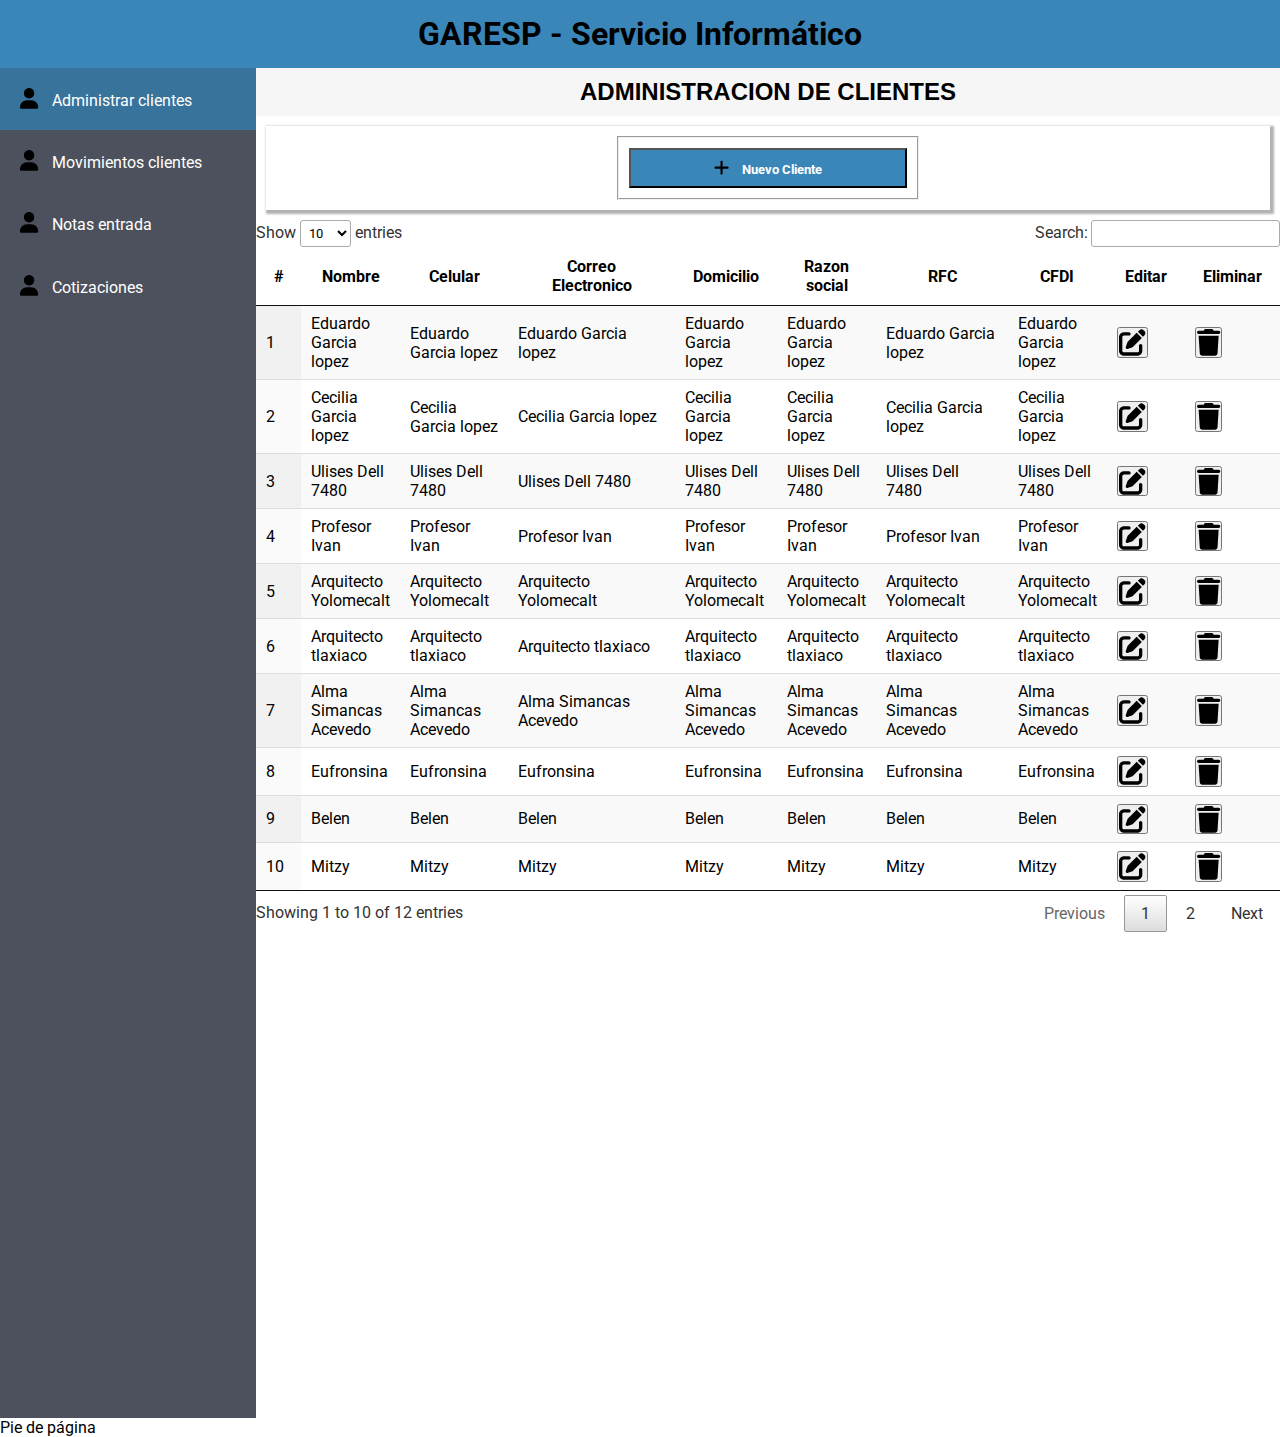
==== commit 280847df: "Ordenamiento de codigo, nuevos archivos js" ====
--- a/adminClientes.html
+++ b/adminClientes.html
@@ -6,9 +6,9 @@
     <meta http-equiv="X-UA-Compatible" content="IE=edge">
     <meta name="viewport" content="width=device-width, initial-scale=1.0">
     <title>garesp soft</title>
-    <link rel="stylesheet" href="css/style.css">
     <link rel="stylesheet" href="css/datatables.min.css">
     <link rel="stylesheet" href="css/all.min.css">
+    <link rel="stylesheet" href="css/style.css">
 
     <link rel="preconnect" href="https://fonts.googleapis.com">
     <link rel="preconnect" href="https://fonts.gstatic.com" crossorigin>
@@ -75,7 +75,7 @@
             </div>
         </div>
 
-        <table id="table_id" class="display">
+        <table id="table_adminClientes" class="display">
             <thead>
                 <tr>
                     <th>#</th>
@@ -246,7 +246,7 @@
     <script src="js/datatables.min.js"></script>
     <script src="js/all.min.js"></script>
     <script src="js/sweetalert2.all.min.js"></script>
-    <script src="js/index.js"></script>
+    <script src="js/adminClientes.js"></script>
 </body>
 
 </html>--- a/css/style.css
+++ b/css/style.css
@@ -12,8 +12,6 @@
     text-align: center;
     padding: 15px;
 }
-
-
 
 /* -------------------------------------------------------------------------- */
 /*                             SECCION NAVEGACION                             */
@@ -212,7 +210,10 @@
 
 
 
-/* ----------------------- FORMULARIO NOTAS DE ENTRADA ---------------------- */
+/* -------------------------------------------------------------------------- */
+/*                         FORMULARIO NOTAS DE ENTRADA                        */
+/* -------------------------------------------------------------------------- */
+/* ---------------------------------- FOLIO --------------------------------- */
 #folio {
     width: 30%;
     font-size: 1em;
@@ -227,21 +228,97 @@
     color: #FFF;
 }
 
+/* --------------------------------- FECHAS --------------------------------- */
+
 #fechas {
     width: 69%;
     display: inline-block;
 }
 
+/* --------------------------------- CLIENTE -------------------------------- */
+
 #cliente {
     width: 63%;
     display: inline-block;
 }
 
+/* ------------------------------- FACTURACION ------------------------------ */
 #facturacion {
     width: 36%;
     display: inline-block;
 }
 
+/* ----------------------------- SERVICIO EQUIPO ---------------------------- */
+#seccion2 {
+    border-bottom: 2px solid #000;
+    margin-bottom: 10px;
+}
+
+#servicioEquipo {
+    display: none;
+    height: 100vh;
+    overflow: scroll;
+}
+
+#problema {
+    width: 50%;
+    display: inline-block;
+}
+
+#problema textarea {
+    width: 100%;
+    padding: 10px;
+    text-transform: uppercase;
+}
+
+#observacion {
+    width: 49%;
+    display: inline-block;
+}
+
+#observacion textarea {
+    width: 100%;
+    padding: 10px;
+}
+
+#servicio {
+    width: 85%;
+    display: inline-block;
+}
+
+#plusServicio {
+    width: 14%;
+    display: inline-block;
+}
+
+#tablaServicio {
+    width: 100%;
+}
+
+/* --------------------------- TABLA DE SERVICIOS --------------------------- */
+#lista {
+    width: 85%;
+    display: inline-block;
+    background-color: #ccc;
+    min-height: 307px;
+}
+
+/* --------------------------- BOTONES FORMULARIO --------------------------- */
+#newServicio {
+    width: 14%;
+    display: inline-block;
+    position: absolute;
+    background-color: #000;
+    color: #FFF;
+}
+
+/* ---------------------------- ESTILOS GENERALES --------------------------- */
+#formNotas {
+    width: 90%;
+    margin: 0 auto;
+    box-shadow: 2px 2px 2px 1px rgba(0, 0, 0, 0.2);
+}
+
 #formNotas #dispositivo label {
     width: 15%;
     display: inline-block;
@@ -257,37 +334,6 @@
     display: inline-block;
 }
 
-#problema {
-    width: 50%;
-    display: inline-block;
-}
-
-#problema textarea {
-    width: 100%;
-    padding: 10px;
-    text-transform: uppercase;
-}
-
-#observacion {
-    width: 49%;
-    display: inline-block;
-}
-
-#observacion textarea {
-    width: 100%;
-    padding: 10px;
-}
-
-#servicio {
-    width: 85%;
-    display: inline-block;
-}
-
-#plusServicio {
-    width: 14%;
-    display: inline-block;
-}
-
 #formNotas #servicio label {
     width: 10%;
     display: inline-block;
@@ -296,36 +342,6 @@
 #formNotas #servicio input {
     width: 36%;
     display: inline-block;
-}
-
-#lista {
-    width: 85%;
-    display: inline-block;
-}
-
-#newServicio {
-    width: 14%;
-    display: inline-block;
-    position: absolute;
-}
-
-#formNotas {
-    width: 90%;
-    font-family: 'Gill Sans', 'Gill Sans MT', Calibri, 'Trebuchet MS', sans-serif;
-    /*     background-color: #94C454; */
-    margin: 0 auto;
-    box-shadow: 2px 2px 2px 1px rgba(0, 0, 0, 0.2);
-}
-
-fieldset {
-    padding: 10px;
-    margin: 10px;
-}
-
-legend {
-    font-size: 1.2em;
-    font-weight: bold;
-    text-transform: uppercase;
 }
 
 #formNotas label {
@@ -361,23 +377,50 @@
     font-weight: bold;
 }
 
-#servicioEquipo {
-    display: none;
+/* -------------------------- SECCION DISPOSITIVOS -------------------------- */
+#imagen {
+    width: 30%;
+    display: inline-block;
+    background-color: #37739b;
+    height: 80px;
+}
+
+#imagen img {
+    width: 50px;
+    display: flex;
+    justify-content: center;
+    align-items: center;
+
+}
+
+#infoEquipo {
+    width: 60%;
+    display: inline-block;
+
+}
+
+.equipo h3 {
+    background-color: #4D515D;
+    color: #FFF;
+}
+
+.listaEquipo {
+    background-color: #FFF;
+    border-radius: 10px;
+    box-shadow: 2px 2px 2px 2px rgba(0, 0, 0, 0.3);
+    margin-bottom: 10px;
+    width: 48%;
+    display: inline-block;
+    padding: 10px;
+    margin: 4px;
+    border: 1px solid #000;
 }
 
 /* -------------------------------------------------------------------------- */
 /*                            SECCION PIE DE PAGINA                           */
 /* -------------------------------------------------------------------------- */
+
 /* footer {
-    position: relative;
-    top: 450px;
-    background-color: aquamarine;
-    height: 50px;
-    width: 100%;
-    margin-top: 25px;
-} */
-
-footer {
     clear: both;
     background-color: #37739b;
-}+} */